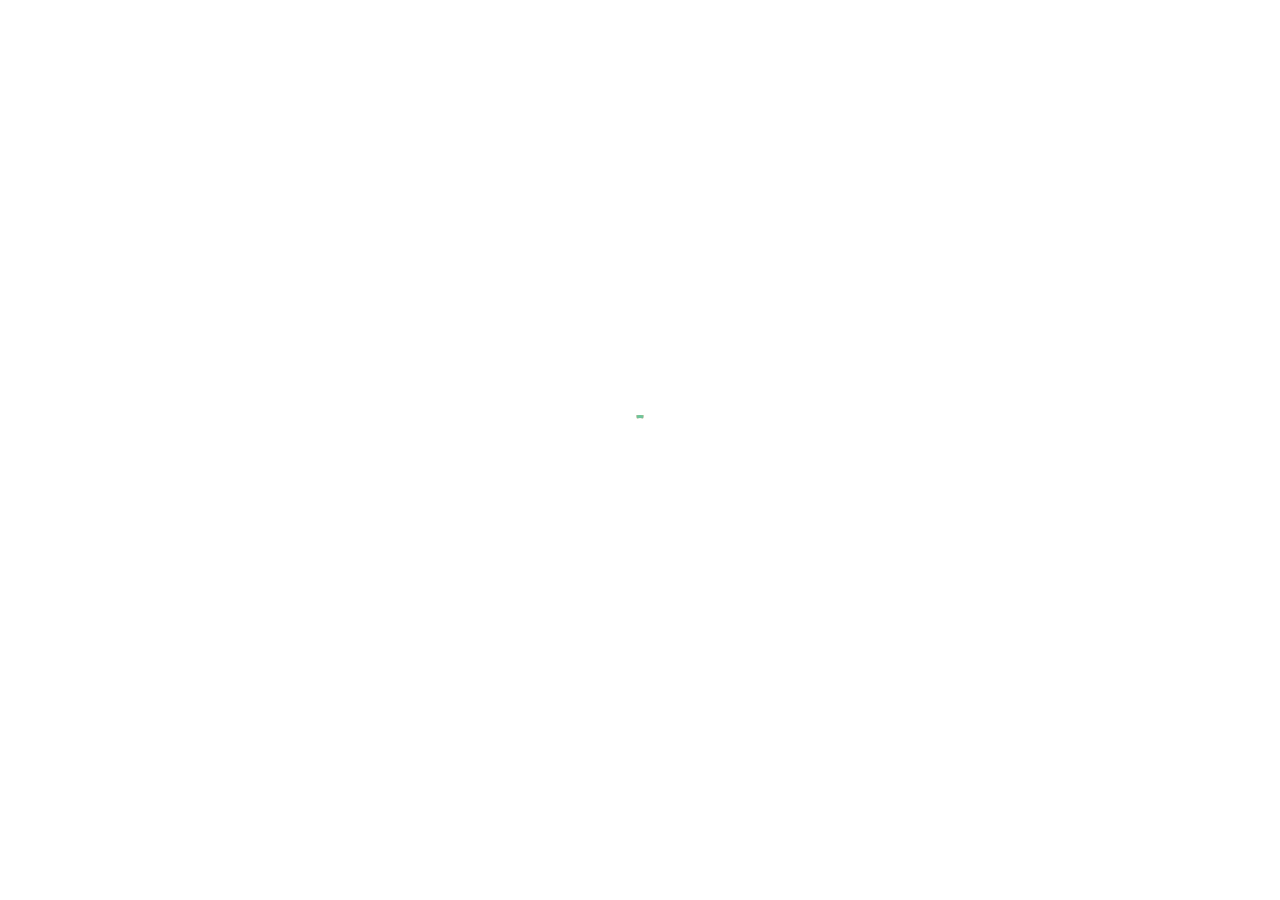
==== index.html @ 5333a805 "Disnaker APP" ====
<!DOCTYPE html>
<html lang="en">
    <head>

        <!-- Title -->
        <title>Data Perusahaan - Disnakertrans Provinsi Lampung</title>

        <meta name="viewport" content="width=device-width, initial-scale=1.0, maximum-scale=1.0, user-scalable=no"/>
        <meta charset="UTF-8">
        <meta name="description" content="Responsive Admin Dashboard Template" />
        <meta name="keywords" content="admin,dashboard" />
        <meta name="author" content="Steelcoders" />

        <!-- Styles -->
        <link type="text/css" rel="stylesheet" href="assets/plugins/materialize/css/materialize.min.css"/>
        <link href="assets/plugins/material-preloader/css/materialPreloader.min.css" rel="stylesheet">


        <!-- Theme Styles -->
        <link href="assets/css/icon.css" rel="stylesheet" type="text/css"/>
        <link href="assets/css/alpha.min.css" rel="stylesheet" type="text/css"/>
        <link href="assets/css/custom.css" rel="stylesheet" type="text/css"/>
        <link href="assets/plugins/sweetalert/sweetalert.css" rel="stylesheet" type="text/css"/>
        <script src="assets/plugins/sweetalert/sweetalert.min.js"></script>
        <script type="text/javascript" src="scripts/server.js"></script>

        <script type="text/javascript">
        document.addEventListener("deviceready", onDeviceReady, false);

            // device APIs are available
            //
            // function exitFromApp()
            //  {
            //     navigator.app.exitApp();
            //  }
            function onDeviceReady() {
                checkConnection();
            }

                function checkConnection() {
                    var networkState = navigator.connection.type;

                    var states = {};
                    states[Connection.UNKNOWN]  = 'Unknown connection';
                    states[Connection.ETHERNET] = 'Ethernet connection';
                    states[Connection.WIFI]     = 'WiFi connection';
                    states[Connection.CELL_2G]  = 'Cell 2G connection';
                    states[Connection.CELL_3G]  = 'Cell 3G connection';
                    states[Connection.CELL_4G]  = 'Cell 4G connection';
                    states[Connection.CELL]     = 'Cell generic connection';
                    states[Connection.NONE]     = 'No network connection';

                    // alert('Connection type: ' + states[networkState]);
                    if (states[networkState] == 'Unknown connection' ) {
                      swal({
                  				title: "Koneksi Error",
                  				type: "error",
                  				text: "Cek Internet Anda, Koneksi Anda Bermasalah",
                  				html: true
                  			});
                        //exitFromApp();
                    }else if(states[networkState] == 'No network connection' ){
                      swal({
                  				title: "Koneksi Error",
                  				type: "error",
                  				text: "Cek Internet Anda, Koneksi Anda Bermasalah",
                  				html: true
                          //exitFromApp()
                  			});
                    }
                }

        </script>
        <style type="text/css">
        img {
            display: block;
            margin-left: auto;
            margin-right: auto;
            width: 10%;
          }
          </style>


    </head>
    <body class="signin-page">
        <div class="loader-bg"></div>
        <div class="loader">
            <div class="preloader-wrapper big active">
                <div class="spinner-layer spinner-blue">
                    <div class="circle-clipper left">
                        <div class="circle"></div>
                    </div><div class="gap-patch">
                    <div class="circle"></div>
                    </div><div class="circle-clipper right">
                    <div class="circle"></div>
                    </div>
                </div>
                <div class="spinner-layer spinner-red">
                    <div class="circle-clipper left">
                        <div class="circle"></div>
                    </div><div class="gap-patch">
                    <div class="circle"></div>
                    </div><div class="circle-clipper right">
                    <div class="circle"></div>
                    </div>
                </div>
                <div class="spinner-layer spinner-yellow">
                    <div class="circle-clipper left">
                        <div class="circle"></div>
                    </div><div class="gap-patch">
                    <div class="circle"></div>
                    </div><div class="circle-clipper right">
                    <div class="circle"></div>
                    </div>
                </div>
                <div class="spinner-layer spinner-green">
                    <div class="circle-clipper left">
                        <div class="circle"></div>
                    </div><div class="gap-patch">
                    <div class="circle"></div>
                    </div><div class="circle-clipper right">
                    <div class="circle"></div>
                    </div>
                </div>
            </div>
        </div>
        <div class="mn-content valign-wrapper">
            <main class="mn-inner container">
              <img src="assets/images/lampung.png">
                <div class="valign">
                      <div class="row">
                          <div class="col s12 m6 l4 offset-l4 offset-m3">
                              <div class="card white darken-1">
                                  <div class="card-content ">
                                      <span class="card-title">Data Perusahaan Disnakertrans</span>
                                       <div class="row">
                                           <form class="col s12">
                                               <div class="input-field col s12">
                                                   <input id="username" type="email" class="validate">
                                                   <label for="email">Username</label>
                                               </div>
                                               <div class="input-field col s12">
                                                   <input id="password" type="password" class="validate">
                                                   <label for="password">Password</label>
                                               </div>
                                               <div class="col s12 right-align m-t-sm">
                                                   <a  class="waves-effect waves-light btn teal" id="login">Login</a>
                                               </div>

                                           </form>
                                      </div>
                                  </div>
                              </div>
                              <div class="col s12 center-align m-t-sm">
                                <span class="col s12 btn white" >Tidak Bisa Login?</span>
                                <a href="daftar.html" class=" col s12 waves-effect waves-grey btn green">Daftar</a>
                                <a id="lupapassword" class=" col s12 waves-effect waves-grey btn red">Lupa Password?</a>
                                </div>
                          </div>
                    </div>
                </div>
            </main>
        </div>

        <!-- Javascripts -->
        <script type="text/javascript" src="cordova.js"></script>
        <script type="text/javascript" src="js/index.js"></script>
        <script type="text/javascript">
            app.initialize();
        </script>
        <script src="assets/plugins/jquery/jquery-2.2.0.min.js"></script>
        <script src="assets/plugins/materialize/js/materialize.min.js"></script>
        <script src="assets/plugins/material-preloader/js/materialPreloader.min.js"></script>
        <script src="assets/plugins/jquery-blockui/jquery.blockui.js"></script>
        <script src="assets/js/alpha.min.js"></script>
        <script type="text/javascript" src="scripts/proses_login.js"></script>


    </body>
</html>
---- assets/plugins/material-preloader/css/materialPreloader.min.css ----
.load-bar{position:fixed;bottom:0;height:5px;width:100%}.load-bar-container{float:left;width:50%;height:100%;overflow:hidden}.load-bar .load-bar-container:last-child{float:right;-moz-transform-origin:top right;-ms-transform-origin:top right;-webkit-transform-origin:top right}.load-bar-base{float:left;width:100%;height:100%;overflow:hidden;position:relative;background:#159756}.color{width:100%;height:100%;float:left;position:absolute}.base1 .red{background:#da4733;-webkit-animation:move_left_red 4s infinite linear;-moz-animation:move_left_red 4s infinite linear;-ms-animation:move_left_red 4s infinite linear;animation:move_left_red 4s infinite linear}.base1 .blue{background:#3b78e7;-webkit-animation:move_left_blue 4s infinite linear;-moz-animation:move_left_blue 4s infinite linear;-ms-animation:move_left_blue 4s infinite linear;animation:move_left_blue 4s infinite linear}.base1 .yellow{background:#fdba2c;-webkit-animation:move_left_yellow 4s infinite linear;-moz-animation:move_left_yellow 4s infinite linear;-ms-animation:move_left_yellow 4s infinite linear;animation:move_left_yellow 4s infinite linear}.base1 .green{background:#159756;-webkit-animation:move_left_green 4s infinite linear;-moz-animation:move_left_green 4s infinite linear;-ms-animation:move_left_green 4s infinite linear;animation:move_left_green 4s infinite linear}@-webkit-keyframes move_left_red{0%{-webkit-transform:translateX(100%)}100%,25%,50%,75%{-webkit-transform:translateX(0%)}}@-moz-keyframes move_left_red{0%{-moz-transform:translateX(100%)}100%,25%,50%,75%{-moz-transform:translateX(0%)}}@-ms-keyframes move_left_red{0%{-ms-transform:translateX(100%)}100%,25%,50%,75%{-ms-transform:translateX(0%)}}@keyframes move_left_red{0%{transform:translateX(100%)}100%,25%,50%,75%{transform:translateX(0%)}}@-webkit-keyframes move_left_blue{0%,25%{-webkit-transform:translateX(100%)}100%,50%,75%{-webkit-transform:translateX(0%)}}@-moz-keyframes move_left_blue{0%,25%{-moz-transform:translateX(100%)}100%,50%,75%{-moz-transform:translateX(0%)}}@-ms-keyframes move_left_blue{0%,25%{-ms-transform:translateX(100%)}100%,50%,75%{-ms-transform:translateX(0%)}}@keyframes move_left_blue{0%,25%{transform:translateX(100%)}100%,50%,75%{transform:translateX(0%)}}@-webkit-keyframes move_left_yellow{0%,25%,50%{-webkit-transform:translateX(100%)}100%,75%{-webkit-transform:translateX(0%)}}@-moz-keyframes move_left_yellow{0%,25%,50%{-moz-transform:translateX(100%)}100%,75%{-moz-transform:translateX(0%)}}@-ms-keyframes move_left_yellow{0%,25%,50%{-ms-transform:translateX(100%)}100%,75%{-ms-transform:translateX(0%)}}@keyframes move_left_yellow{0%,25%,50%{transform:translateX(100%)}100%,75%{transform:translateX(0%)}}@-webkit-keyframes move_left_green{0%,25%,50%,75%{-webkit-transform:translateX(100%)}100%{-webkit-transform:translateX(0%)}}@-moz-keyframes move_left_green{0%,25%,50%,75%{-moz-transform:translateX(100%)}100%{-moz-transform:translateX(0%)}}@-ms-keyframes move_left_green{0%,25%,50%,75%{-ms-transform:translateX(100%)}100%{-ms-transform:translateX(0%)}}@keyframes move_left_green{0%,25%,50%,75%{transform:translateX(100%)}100%{transform:translateX(0%)}}.base2 .red{background:#da4733;-webkit-animation:move_right_red 4s infinite linear;-moz-animation:move_right_red 4s infinite linear;-ms-animation:move_right_red 4s infinite linear;animation:move_right_red 4s infinite linear}.base2 .blue{background:#3b78e7;-webkit-animation:move_right_blue 4s infinite linear;-moz-animation:move_right_blue 4s infinite linear;-ms-animation:move_right_blue 4s infinite linear;animation:move_right_blue 4s infinite linear}.base2 .yellow{background:#fdba2c;-webkit-animation:move_right_yellow 4s infinite linear;-moz-animation:move_right_yellow 4s infinite linear;-ms-animation:move_right_yellow 4s infinite linear;animation:move_right_yellow 4s infinite linear}.base2 .green{background:#159756;-webkit-animation:move_right_green 4s infinite linear;-moz-animation:move_right_green 4s infinite linear;-ms-animation:move_right_green 4s infinite linear;animation:move_right_green 4s infinite linear}@-webkit-keyframes move_right_red{0%{-webkit-transform:translateX(-100%)}100%,25%,50%,75%{-webkit-transform:translateX(0%)}}@-moz-keyframes move_right_red{0%{-moz-transform:translateX(-100%)}100%,25%,50%,75%{-moz-transform:translateX(0%)}}@-ms-keyframes move_right_red{0%{-ms-transform:translateX(-100%)}100%,25%,50%,75%{-ms-transform:translateX(0%)}}@keyframes move_right_red{0%{transform:translateX(-100%)}100%,25%,50%,75%{transform:translateX(0%)}}@-webkit-keyframes move_right_blue{0%,25%{-webkit-transform:translateX(-100%)}100%,50%,75%{-webkit-transform:translateX(0%)}}@-moz-keyframes move_right_blue{0%,25%{-moz-transform:translateX(-100%)}100%,50%,75%{-moz-transform:translateX(0%)}}@-ms-keyframes move_right_blue{0%,25%{-ms-transform:translateX(-100%)}100%,50%,75%{-ms-transform:translateX(0%)}}@keyframes move_right_blue{0%,25%{transform:translateX(-100%)}100%,50%,75%{transform:translateX(0%)}}@-webkit-keyframes move_right_yellow{0%,25%,50%{-webkit-transform:translateX(-100%)}100%,75%{-webkit-transform:translateX(0%)}}@-moz-keyframes move_right_yellow{0%,25%,50%{-moz-transform:translateX(-100%)}100%,75%{-moz-transform:translateX(0%)}}@-ms-keyframes move_right_yellow{0%,25%,50%{-ms-transform:translateX(-100%)}100%,75%{-ms-transform:translateX(0%)}}@keyframes move_right_yellow{0%,25%,50%{transform:translateX(-100%)}100%,75%{transform:translateX(0%)}}@-webkit-keyframes move_right_green{0%,25%,50%,75%{-webkit-transform:translateX(-100%)}100%{-webkit-transform:translateX(0%)}}@-moz-keyframes move_right_green{0%,25%,50%,75%{-moz-transform:translateX(-100%)}100%{-moz-transform:translateX(0%)}}@-ms-keyframes move_right_green{0%,25%,50%,75%{-ms-transform:translateX(-100%)}100%{-ms-transform:translateX(0%)}}@keyframes move_right_green{0%,25%,50%,75%{transform:translateX(-100%)}100%{transform:translateX(0%)}}
---- assets/css/icon.css ----
/* fallback */
@font-face {
  font-family: 'Material Icons';
  font-style: normal;
  font-weight: 400;
  src: url("2fcrYFNaTjcS6g4U3t-Y5ZjZjT5FdEJ140U2DJYC3mY.woff2") format('woff2');
}

.material-icons {
  font-family: 'Material Icons';
  font-weight: normal;
  font-style: normal;
  font-size: 24px;
  line-height: 1;
  letter-spacing: normal;
  text-transform: none;
  display: inline-block;
  white-space: nowrap;
  word-wrap: normal;
  direction: ltr;
  -webkit-font-feature-settings: 'liga';
  -webkit-font-smoothing: antialiased;
}
---- assets/css/alpha.min.css ----
.header-title,.inner-sidebar-title,.modal .modal-content h4,.page-title,.stats-info h5{text-transform:uppercase}.mn-content,body,html{font-size:14px;height:100%;width:100%}.mn-header,nav{height:60px!important}html{font-weight:500;color:rgba(0,0,0,.6)}body{background-color:#F4F4F4;overflow-y:auto!important;overflow-x:hidden}a{color:#0277bb}text{font-family:Roboto,sans-serif}mark{background:#fff9c4;color:rgba(0,0,0,.8)}a:active,a:focus,a:hover{outline:0!important}.btn,.btn-flat{font-weight:500;font-size:13px}.btn-flat.disabled:hover{background:0 0}.btn-flat.waves-grey{color:#343434}.btn-flat.waves-purple{color:#9c27b0}.btn-flat.waves-green{color:#4caf50}.btn-flat.waves-blue{color:#2196f3}.btn-flat.waves-orange{color:#ff9800}.btn-flat.waves-red{color:#f44336}.btn.white,.collection a.collection-item{color:#343434}.waves-effect.waves-light .waves-ripple{background-color:rgba(255,255,255,.2)}.waves-effect.waves-grey .waves-ripple{background-color:rgba(158,158,158,.2)}.waves-effect.waves-red .waves-ripple{background-color:rgba(244,67,54,.2)}.waves-effect.waves-yellow .waves-ripple{background-color:rgba(255,235,59,.2)}.waves-effect.waves-orange .waves-ripple{background-color:rgba(255,152,0,.2)}.waves-effect.waves-purple .waves-ripple{background-color:rgba(156,39,176,.2)}.waves-effect.waves-green .waves-ripple{background-color:rgba(76,175,80,.2)}.waves-effect.waves-blue .waves-ripple{background-color:rgba(33,150,243,.2)}.waves-effect.waves-teal .waves-ripple{background-color:rgba(0,150,136,.2)}.fixed-action-btn{z-index:996}.toast{border-radius:2px;background-color:#323232;padding:10px 25px;font-size:14px;font-weight:300;color:#fff}body:not(.loaded) .mn-content{opacity:0}.mn-content{opacity:1;-webkit-transition:opacity .3s;-moz-transition:opacity .3s;-o-transition:opacity .3s;transition:opacity .3s}.loader{position:fixed;top:50%;left:50%;margin-left:-32px;margin-top:-35px}.loader-bg{position:fixed;background:#fff;top:0;bottom:0;left:0;right:0;-webkit-transition:opacity .3s;-moz-transition:opacity .3s;-o-transition:opacity .3s;transition:opacity .3s;opacity:1}.header-title,nav{position:relative}.loaded .loader-bg{opacity:0;position:relative}.mn-header{z-index:999}.header-title{font-size:15px;font-weight:700;line-height:60px;float:left;color:#fff;margin-left:8px;cursor:pointer}.header-title span{margin:1px 0;display:block}.navbar-fixed .header-title{margin-left:56px}nav{padding:0 16px;line-height:60px!important}.mn-header.navbar-fixed nav .nav-wrapper{padding-left:44px}nav .nav-wrapper{padding-right:44px}.nav-right-menu{margin-right:-55.25px}.nav-right-menu li{float:right}.navbar-fixed nav .navigation-toggle{position:fixed;left:12px}nav .nav-wrapper>ul>li>a{padding:0 12px;position:relative}nav [class*=mdi-],nav [class^=mdi-],nav i,nav i.material-icons{line-height:60px}nav ul a:hover,nav ul li:hover{background-color:transparent}nav .nav-wrapper i{font-size:22px;color:rgba(255,255,255,.9)}nav .nav-wrapper .dropdown-content{width:auto!important;white-space:nowrap;padding:5px 0}@media (min-width:993px){.mn-content.fixed-sidebar .mn-inner{padding-left:245px;width:100%}.mn-content.fixed-sidebar .page-footer{padding-left:245px;padding-right:25px;width:100%}.mn-content.fixed-sidebar-on-hidden .page-footer{padding-left:25px!important;padding-right:25px!important;width:100%}}nav .nav-wrapper ul li img{width:34px;height:34px;margin-top:15px;float:left}nav .nav-wrapper ul li img+span{line-height:60px;float:left;margin-left:10px;font-size:13px}nav .nav-wrapper ul li span.badge{position:absolute;top:10px;right:5px;min-width:1px!important;line-height:1.5;background:#ff8f00;border-radius:100%;font-size:12px;color:#fff}.material-design-hamburger a{display:block;border:none;background:0 0;outline:0;padding-top:30px}.material-design-hamburger__icon{padding:3rem 1rem;cursor:pointer}.material-design-hamburger__layer{display:block;width:13px;height:1.5px;background:rgba(255,255,255,.9);position:relative;animation-duration:.2s;animation-timing-function:ease-in-out}.close-search,.position-bottom-left,.position-bottom-right,.position-top-left,.position-top-right{position:absolute}.material-design-hamburger__layer:after,.material-design-hamburger__layer:before{display:block;width:inherit;height:2px;position:absolute;background:inherit;left:0;content:'';animation-duration:.2s;animation-timing-function:ease-in-out}.notification-drop-title:hover,.notificatoins-dropdown-container:hover{background-color:transparent!important}.material-design-hamburger__layer:before{bottom:300%}.material-design-hamburger__layer:after{top:300%}.material-design-hamburger__icon--to-arrow{animation-name:material-design-hamburger__icon--slide;animation-fill-mode:forwards}.material-design-hamburger__icon--to-arrow:before{animation-name:material-design-hamburger__icon--slide-before;animation-fill-mode:forwards;bottom:200%}.material-design-hamburger__icon--to-arrow:after{animation-name:material-design-hamburger__icon--slide-after;animation-fill-mode:forwards;top:200%}.material-design-hamburger__icon--from-arrow{animation-name:material-design-hamburger__icon--slide-from}.material-design-hamburger__icon--from-arrow:before{animation-name:material-design-hamburger__icon--slide-before-from}.material-design-hamburger__icon--from-arrow:after{animation-name:material-design-hamburger__icon--slide-after-from}@keyframes material-design-hamburger__icon--slide{100%{transform:rotate(180deg)}}@keyframes material-design-hamburger__icon--slide-before{100%{transform:rotate(45deg);margin:3% 37%;width:75%}}@keyframes material-design-hamburger__icon--slide-after{100%{transform:rotate(-45deg);margin:3% 37%;width:75%}}@keyframes material-design-hamburger__icon--slide-from{0%{transform:rotate(-180deg)}}@keyframes material-design-hamburger__icon--slide-before-from{0%{transform:rotate(45deg);margin:3% 37%;width:75%}}@keyframes material-design-hamburger__icon--slide-after-from{0%{transform:rotate(-45deg);margin:3% 37%;width:75%}}.reverse-icon .material-design-hamburger__icon--to-arrow,.right-sidebar-button .material-design-hamburger__icon--to-arrow{animation-name:right-material-design-hamburger__icon--slide;animation-fill-mode:forwards}.reverse-icon .material-design-hamburger__icon--to-arrow:before,.right-sidebar-button .material-design-hamburger__icon--to-arrow:before{animation-name:right-material-design-hamburger__icon--slide-before;animation-fill-mode:forwards;bottom:200%}.reverse-icon .material-design-hamburger__icon--to-arrow:after,.right-sidebar-button .material-design-hamburger__icon--to-arrow:after{animation-name:right-material-design-hamburger__icon--slide-after;animation-fill-mode:forwards;top:200%}.reverse-icon .material-design-hamburger__icon--from-arrow,.right-sidebar-button .material-design-hamburger__icon--from-arrow{animation-name:right-material-design-hamburger__icon--slide-from}.reverse-icon .material-design-hamburger__icon--from-arrow:before,.right-sidebar-button .material-design-hamburger__icon--from-arrow:before{animation-name:right-material-design-hamburger__icon--slide-before-from}.reverse-icon .material-design-hamburger__icon--from-arrow:after,.right-sidebar-button .material-design-hamburger__icon--from-arrow:after{animation-name:right-material-design-hamburger__icon--slide-after-from}@keyframes right-material-design-hamburger__icon--slide{100%{transform:rotate(-180deg)}}@keyframes right-material-design-hamburger__icon--slide-before{100%{transform:rotate(-45deg);margin:3% -10%;width:75%}}@keyframes right-material-design-hamburger__icon--slide-after{100%{transform:rotate(45deg);margin:3% -10%;width:75%}}@keyframes right-material-design-hamburger__icon--slide-from{0%{transform:rotate(180deg)}}@keyframes right-material-design-hamburger__icon--slide-before-from{0%{transform:rotate(-45deg);margin:3% -10%;width:75%}}@keyframes right-material-design-hamburger__icon--slide-after-from{0%{transform:rotate(45deg);margin:3% -10%;width:75%}}.notifications-dropdown{overflow-y:visible;top:60px!important;padding:0!important}.notificatoins-dropdown-container{width:300px!important;max-height:420px;overflow-y:auto;padding:5px 0;cursor:auto!important}#chat-sidebar,.card-options>ul,.divider,.inner-sidebar .info-item,.notifications-dropdown li a,.search{overflow:hidden}.notification-drop-title{color:#ADADAD;font-size:12px;padding:8px 20px;cursor:auto!important;font-weight:700}.notifications-dropdown .notification .notification-icon{width:36px;height:36px;text-align:center;display:inline-block;vertical-align:middle}.notifications-dropdown .notification .notification-icon i{line-height:36px;width:auto;color:#fff}.notifications-dropdown .notification .notification-text{display:inline-block;vertical-align:middle}.notifications-dropdown .notification .notification-text p{margin:0 0 0 10px;color:#9E9E9E;font-size:13px}.notifications-dropdown .notification .notification-text p b{color:#333}.notifications-dropdown .notification .notification-text span{margin:0 0 0 10px;color:#BDBDBD;font-size:12px}.dropdown-content li{min-height:0}.dropdown-content li>a,.dropdown-content li>span{padding:8px 20px;font-size:13px;color:#4C4C4C}.dropdown-content li a i{display:inline-block;height:auto;line-height:inherit;font-size:18px;vertical-align:top;width:28px;text-align:left}.divider{height:1px;margin:8px 0;background-color:#EEE}.card-title small{color:rgba(0,0,0,.54);font-weight:700;float:right}.heading-title{line-height:24px;font-size:17px;font-weight:400;display:block;margin-bottom:20px}.no-m,.no-s{margin:0!important}.dynamic-color .amber,.dynamic-color .black,.dynamic-color .blue,.dynamic-color .blue-grey,.dynamic-color .brown,.dynamic-color .cyan,.dynamic-color .deep-orange,.dynamic-color .deep-purple,.dynamic-color .green,.dynamic-color .grey,.dynamic-color .indigo,.dynamic-color .light-blue,.dynamic-color .light-green,.dynamic-color .lime,.dynamic-color .orange,.dynamic-color .pink,.dynamic-color .purple,.dynamic-color .red,.dynamic-color .teal,.dynamic-color .transparent,.dynamic-color .white,.dynamic-color .yellow{height:55px;line-height:55px;padding:0 15px;font-weight:500;font-size:12px;display:block;-webkit-box-sizing:border-box;-moz-box-sizing:border-box;box-sizing:border-box}.no-p,.no-s{padding:0!important}.collection .collection-item.active{background-color:#DDD;color:#343434}.collection a.collection-item:not(.active):hover{background-color:#f2f2f2}.f-thin{font-weight:300}.f-normal{font-weight:400}.f-bold{font-weight:600}.f-s-10{font-size:10px}.f-s-11{font-size:11px}.f-s-12{font-size:12px}.f-s-13{font-size:13px}.f-s-14{font-size:14px}.f-s-15{font-size:15px}.f-s-16{font-size:16px}.f-s-17{font-size:17px}.f-s-18{font-size:18px}.f-s-20{font-size:20px}.f-s-22{font-size:22px}.f-s-24{font-size:24px}.f-s-26{font-size:26px}.f-s-28{font-size:28px}.f-s-30{font-size:30px}.f-s-32{font-size:32px}.secondary-link{font-size:13px;color:#2196f3;font-weight:700}.position-top-right{top:0;right:0}.position-top-left{top:0;left:0}.position-bottom-left,.position-bottom-right{bottom:0;right:0}.bs-n{-webkit-box-shadow:none;-moz-box-shadow:none;box-shadow:none}.bs-dark{-webkit-box-shadow:0 0 3px rgba(0,0,0,.6);-moz-box-shadow:0 0 3px rgba(0,0,0,.6);box-shadow:0 0 3px rgba(0,0,0,.6)}.bs-light{-webkit-box-shadow:0 0 3px rgba(0,0,0,.3);-moz-box-shadow:0 0 3px rgba(0,0,0,.3);box-shadow:0 0 3px rgba(0,0,0,.3)}.bs-t{-webkit-box-shadow:0 -1px 1px rgba(0,0,0,.05);-moz-box-shadow:0 -1px 1px rgba(0,0,0,.05);box-shadow:0 -1px 1px rgba(0,0,0,.05)}.bs-r{-webkit-box-shadow:1px 0 1px rgba(0,0,0,.05);-moz-box-shadow:1px 0 1px rgba(0,0,0,.05);box-shadow:1px 0 1px rgba(0,0,0,.05)}.bs-b{-webkit-box-shadow:0 1px 1px rgba(0,0,0,.05);-moz-box-shadow:0 1px 1px rgba(0,0,0,.05);box-shadow:0 1px 1px rgba(0,0,0,.05)}.bs-l{-webkit-box-shadow:-1px 0 1px rgba(0,0,0,.05);-moz-box-shadow:-1px 0 1px rgba(0,0,0,.05);box-shadow:-1px 0 1px rgba(0,0,0,.05)}.no-m-t{margin-top:0!important}.no-m-r{margin-right:0!important}.no-m-b{margin-bottom:0!important}.no-m-l{margin-left:0!important}.m{margin:15px}.m-t-xxs{margin-top:5px}.m-r-xxs{margin-right:5px}.m-b-xxs{margin-bottom:5px}.m-l-xxs{margin-left:5px}.m-t-xs{margin-top:10px}.m-r-xs{margin-right:10px}.m-b-xs{margin-bottom:10px}.m-l-xs{margin-left:10px}.m-t-sm{margin-top:15px}.m-r-sm{margin-right:15px}.m-b-sm{margin-bottom:15px}.m-l-sm{margin-left:15px}.m-t-md{margin-top:20px}.m-r-md{margin-right:20px}.m-b-md{margin-bottom:20px}.m-l-md{margin-left:20px}.m-t-lg{margin-top:25px}.m-r-lg{margin-right:25px}.m-b-lg{margin-bottom:25px}.m-l-lg{margin-left:25px}.m-t-xxl{margin-top:30px}.m-r-xxl{margin-right:30px}.m-b-xxl{margin-bottom:30px}.m-l-xxl{margin-left:30px}.m-t-n-xxs{margin-top:-5px}.m-r-n-xxs{margin-right:-5px}.m-b-n-xxs{margin-bottom:-5px}.m-l-n-xxs{margin-left:-5px}.m-t-n-xs{margin-top:-10px}.m-r-n-xs{margin-right:-10px}.m-b-n-xs{margin-bottom:-10px}.m-l-n-xs{margin-left:-10px}.m-t-n-sm{margin-top:-15px}.m-r-n-sm{margin-right:-15px}.m-b-n-sm{margin-bottom:-15px}.m-l-n-sm{margin-left:-15px}.m-t-n-md{margin-top:-20px}.m-r-n-md{margin-right:-20px}.m-b-n-md{margin-bottom:-20px}.m-l-n-md{margin-left:-20px}.m-t-n-lg{margin-top:-25px}.m-r-n-lg{margin-right:-25px}.m-b-n-lg{margin-bottom:-25px}.m-l-n-lg{margin-left:-25px}.m-t-n-xxl{margin-top:-30px}.m-r-n-xxl{margin-right:-30px}.m-b-n-xxl{margin-bottom:-30px}.m-l-n-xxl{margin-left:-30px}.search,.search .input-field{margin-left:-44px;height:48px}.p{padding:15px}.p-h-xxs{padding-left:5px;padding-right:5px}.p-h-xs{padding-left:10px;padding-right:10px}.p-h-sm{padding-left:15px;padding-right:15px}.no-p-h{padding-left:0!important;padding-right:0!important}.no-p-v{padding-top:0;padding-bottom:0}.p-h-md{padding-left:20px;padding-right:20px}.p-h-lg{padding-left:25px;padding-right:25px}.p-h-xxl{padding-left:30px;padding-right:30px}.p-v-xxs{padding-top:5px;padding-bottom:5px}.p-v-xs{padding-top:10px;padding-bottom:10px}.p-v-sm{padding-top:15px;padding-bottom:15px}.p-v-md{padding-top:20px;padding-bottom:20px}.p-v-lg{padding-top:25px;padding-bottom:25px}.p-v-xxl{padding-top:30px;padding-bottom:30px}.header-text{font-size:15px;font-weight:700}.search{margin-top:6px;line-height:48px;border-radius:2px}.input-field input[type=search]:focus{background:rgba(255,255,255,.18);color:#fff}.search input::-webkit-input-placeholder{color:rgba(255,255,255,.75)!important;-webkit-transition:all .3s;-moz-transition:all .3s;-o-transition:all .3s;transition:all .3s}.search input:-moz-placeholder{color:rgba(255,255,255,.75)!important}.search input::-moz-placeholder{color:rgba(255,255,255,.75)!important}.search input:-ms-input-placeholder{color:rgba(255,255,255,.75)!important}.search input:focus::-webkit-input-placeholder{color:#fff!important}.search input:focus:-moz-placeholder{color:#fff!important}.search input:focus::-moz-placeholder{color:#fff!important}.search input:focus:-ms-input-placeholder{color:#fff!important}.search-icon{line-height:48px!important;font-size:20px!important;color:rgba(255,255,255,.75)!important}.input-field input[type=search]+label{left:50px}.input-field input[type=search]:focus+label .search-icon{color:#fff!important}.search input{padding:0;margin:0;font-size:15px!important;background:rgba(255,255,255,.18)}.input-field input[type=search]{font-size:15px!important;width:100%;padding-left:85px}@media (max-width:600px){.search,.search .input-field{height:60px}.search{position:absolute;z-index:999;float:none!important;background:#fff;margin:0;padding:0!important;left:-16px!important;right:-16px!important;border-radius:0;width:calc(100% + 32px)!important}.input-field input[type=search]{color:rgba(0,0,0,.6)!important;line-height:60px;padding:0 54.5px 0 76.5px!important;font-weight:400;width:calc(100% - 130.5px)}.input-field input[type=search]:focus{color:#333!important}.search input::-webkit-input-placeholder{color:rgba(0,0,0,.6)!important;-webkit-transition:all .3s;-moz-transition:all .3s;-o-transition:all .3s;transition:all .3s}.search input:focus::-webkit-input-placeholder{color:rgba(0,0,0,.75)!important}.search input[type=search]:focus:not([readonly]){border-bottom:none;box-shadow:none}.close-search{display:block!important}}.close-search{right:32.5px;top:0;display:none}.side-nav .sidenav-logo,.side-nav-wrapper{position:relative}.close-search i{color:rgba(0,0,0,.5)!important}@media screen and (min-width:1240px){.container{margin:auto;max-width:1200px}}.page-title{float:left;margin:0 8px 5px;color:#555;line-height:37px}.page-title-buttons{float:right;margin:0 10px 5px}.page-title-buttons a{box-shadow:none!important}.page-title-buttons a i{color:#555}.drag-target{z-index:996}@media only screen and (max-width:992px){.side-nav.fixed{-webkit-transform:translateX(0);transform:translateX(0)}}.side-nav{padding:0!important;height:calc(100% - 60px)!important;margin-top:60px;z-index:997;width:220px}#sidenav-overlay{display:none}.sidebar-menu{padding-top:15px!important;padding-bottom:15px!important}@media (min-width:600px){.drag-target{display:none}}.side-nav-wrapper{min-height:100%!important;padding-bottom:96px}.side-nav ul li,.side-nav.fixed ul li{padding:0;-webkit-transition:all .3s;-moz-transition:all .3s;-o-transition:all .3s;transition:all .3s}.nav-drop-icon{float:right!important;-webkit-transition:all .3s;-moz-transition:all .3s;-o-transition:all .3s;transition:all .3s}li.active .nav-drop-icon{-webkit-transform:rotate(90deg);-moz-transform:rotate(90deg);-ms-transform:rotate(90deg);-o-transform:rotate(90deg);filter:progid:DXImageTransform.Microsoft.BasicImage(rotation=-3)}.side-nav ul li a,.side-nav.fixed ul li a{font-size:13px;height:auto!important;color:rgba(0,0,0,.7);padding:15px 0 15px 24px!important;line-height:1em!important}.side-nav ul li a.active:hover,.side-nav.fixed ul li a.active:hover{background:0 0!important}.side-nav ul li a span.badge,.side-nav.fixed ul li a span.badge{padding:3px 6px;margin-top:-3px;font-size:12px;min-width:auto!important;margin-right:5px}.side-nav ul li a span.badge.new:after,.side-nav.fixed ul li a span.badge.new:after{content:""!important}.side-nav ul li a.active-page,.side-nav.fixed ul li a.active-page{font-weight:500;color:rgba(0,0,0,.9)}.side-nav ul ul li a,.side-nav.fixed ul ul li a{border-left:2px solid transparent;color:rgba(0,0,0,.9);display:block;font-weight:400;letter-spacing:.1px;padding:11.5px 24px 11.5px 60px!important;white-space:nowrap;margin:0!important}.side-nav ul ul li a:hover,.side-nav.fixed ul ul li a:hover{background-color:#E3E3E3!important}.side-nav ul li:hover,.side-nav.fixed ul li:hover{background:0 0}.side-nav ul li.divider:hover,.side-nav.fixed ul li.divider:hover{background-color:#ECECEC}.side-nav li a{-webkit-transition:all 0s;-moz-transition:all 0s;-o-transition:all 0s;transition:all 0s}.side-nav li a:hover{background-color:#ECECEC!important;-webkit-transition:all 0s;-moz-transition:all 0s;-o-transition:all 0s;transition:all 0s}.card-options>ul>li>a,.dd-handle{-webkit-transition:all .3s;-moz-transition:all .3s;-o-transition:all .3s}.side-nav ul li.active,.side-nav ul li:focus,.side-nav.fixed ul li.active,.side-nav.fixed ul li:focus{background-color:#F3F3F3!important}.side-nav.fixed ul li.active>a,.side-nav.fixed ul li.active>a.collapsible-header{font-weight:500}.side-nav ul li a i{font-size:19px;vertical-align:middle;margin-right:20px;color:#67696A}.side-nav ul li a i.material-icons{line-height:inherit;margin:0 20px 0 0;width:auto}.side-nav .collapsible-header{margin:0;line-height:1em}.side-nav .collapsible-body,.side-nav.fixed .collapsible-body{background-color:transparent}.collapsible-header i{width:auto;font-size:20px;line-height:inherit;display:inline-block;text-align:left;margin-right:15px}.side-nav .sidenav-logo a{padding:12px 0 11px 24px;color:#767676;line-height:40px;font-size:24px;font-weight:700;border-bottom:1px solid #E0E0E0}.footer,.footer a{font-size:13px;line-height:24px}@media (max-width:600px){.side-nav .sidenav-logo a{height:56px;padding:8px 0 7px 24px}}.footer{border-top:1px solid #e0e0e0;bottom:0;color:#212121;height:96px;padding:24px;position:absolute;width:100%}.footer .copyright{margin:0}.footer a{color:#0277bb!important;display:inline-block!important;height:auto;padding:0!important}.footer a:hover{background:0 0}.sidebar-profile{padding:25px 24px;background:url(../images/profile_bg.png);background-size:cover}.sidebar-profile .sidebar-profile-image img{width:50px;height:50px}.sidebar-profile .sidebar-profile-info{margin-top:5px}.sidebar-profile .sidebar-profile-info p{color:#000;font-size:14px;margin:0;font-weight:700}.sidebar-profile .sidebar-profile-info span{color:#555;font-size:13px}.sidebar-profile .sidebar-profile-info i{color:#555;font-size:19px}.sidebar-profile .sidebar-profile-info a{height:auto;line-height:1.5;padding:0}.sidebar-profile .sidebar-profile-info a:hover{background:0 0}.left-sidebar-hover{position:fixed;background:0 0;width:13.25px;left:0;top:0;bottom:0}.left-sidebar-hover.right-sidebar{right:0;left:auto}.middle-content{padding-top:25px;padding-right:25px;float:left;width:calc(100% - 220px)!important}.mn-inner{padding:25px 25px 9.5px;min-height:calc(100% - 181px)}.mn-inner.hidden-fixed-sidebar{padding-left:25px!important}.mn-inner.inner-active-sidebar{padding-top:0;padding-right:0;padding-bottom:0;overflow:hidden}.signin-page .mn-inner,.signup-page .mn-inner{min-height:0!important}@media only screen and (min-width:993px) and (max-width:1200px){.inner-sidebar{display:none!important}.middle-content{width:100%!important}}@media only screen and (max-width:600px){.inner-sidebar{display:none!important}.middle-content{width:100%!important}}.inner-sidebar{display:block;background:#e8e8ea;width:220px;float:right;min-height:calc(100% - 156px);padding:5px 25px}.inner-sidebar-title{line-height:24px;font-size:13px;font-weight:700;display:block;margin:30px -25px 20px;padding:4px 25px;color:rgba(0,0,0,.54)}.inner-sidebar .inner-sidebar-title:first-child{margin-top:20px!important}.inner-sidebar-title i{font-size:16px;float:right;line-height:24px}.inner-sidebar-divider{width:100%;height:1px;background:rgba(0,0,0,.07);margin:8px 0}.inner-sidebar .info-item{display:block;width:100%;font-size:13px}.inner-sidebar .info-item .message-info{float:left;margin-left:15px}.inner-sidebar .info-item .message-info small{font-size:12px;color:rgba(0,0,0,.45)}.inner-sidebar .info-item.message-item{padding-bottom:10px;padding-top:10px}.inner-sidebar .message-list .info-item.message-item:first-child{padding-top:0!important}.inner-sidebar .message-list .info-item.message-item:last-child{padding-bottom:0!important}.inner-sidebar .info-item img{float:left;width:40px;box-shadow:0 2px 5px 0 rgba(0,0,0,.08),0 2px 10px 0 rgba(0,0,0,.06)}.inner-sidebar .info-item.disabled{opacity:.5}.inner-sidebar .info-item .badge{min-width:auto!important;font-size:11px;padding:3px 6px}.inner-sidebar .info-item .badge:after{content:''}.sidebar-radar-chart{padding-bottom:15px}.card,.card-panel{box-shadow:0 2px 2px 0 rgba(0,0,0,.05),0 3px 1px -2px rgba(0,0,0,.08),0 1px 5px 0 rgba(0,0,0,.08);position:relative}.card.card-transparent{background:0 0;box-shadow:none}.card-panel>.card-content>.card-title,.card>.card-content>.card-title,.card>.card-reveal>.card-title{line-height:24px;font-size:13px;font-weight:700;display:block;margin-bottom:20px;text-transform:uppercase;color:rgba(0,0,0,.54)}.card .card-image .card-title,.card.white-text .card-title{color:#fff}.card .card-title i{font-size:22px;line-height:24px;vertical-align:top;margin-right:10px}.card .card-options .badge{right:15px;top:20px;color:#fff;font-size:11px;font-weight:600;padding:2px 6px;text-shadow:none;min-width:auto}#date,#time,.error-page span{text-shadow:2px 2px 2px rgba(0,0,0,.3)}code{font-size:85%;display:inline-block;background-color:rgba(0,0,0,.06);border-radius:3px;white-space:pre-wrap}.card-options>ul>li,.modal .modal-content h4{color:rgba(0,0,0,.54);font-size:13px;font-weight:700}code:after,code:before{letter-spacing:-.2em;content:"\00a0"}.shadow-demo{background-color:#607d8b;width:100px;height:100px;margin:20px auto!important}blockquote{border-left:5px solid #607d8b}.modal .modal-content h4{line-height:24px;display:block;margin-bottom:20px}.modal .modal-content p{margin:15px 0}.collapsible{-webkit-box-shadow:0 1px 2px rgba(0,0,0,.15);box-shadow:0 1px 2px rgba(0,0,0,.15)}.card-options{position:absolute;top:0;right:0;z-index:9;padding:20px}.card-options>ul{margin:0}.card-options>ul>li{display:inline-block}.sidebar-messages .chat-list .chat-item .chat-item-image,.sidebar-notifications .notifications-list .notification .notification-icon{float:left;display:block}.card-options>ul>li>a{color:#aaa;transition:all .3s}.card-options>ul>li>a:hover{color:#333}.card-options>ul>li>a>i{font-size:17px;line-height:24px}.card-image .card-options>ul>li>a{color:#ccc}.card-image .card-options>ul>li>a:hover{color:#fff}.card-options>ul>li>span{padding:5px;border-radius:2px;font-size:12px}.card .card-action a:not(.btn):not(.btn-large):not(.btn-floating){color:#EE3182}.card .card-action a:not(.btn):not(.btn-large):not(.btn-floating):hover{color:#f48fb1}#chat-sidebar .side-nav-wrapper{height:100%!important;min-height:100%!important;padding-bottom:48px}.right-sidebar-heading{margin:15px;font-weight:700;font-size:12px;text-align:center}#chat-sidebar .tabs .tab a{font-size:11px;line-height:18px!important;padding:15px 0 15px 5px!important;text-align:center;color:#555;font-weight:500}#chat-sidebar .tabs .tab a:hover{background:0 0!important}#chat-sidebar .tabs{border-bottom:1px solid #eee;background:#f7f7f7;box-shadow:none!important}.right-sidebar-panel{overflow-y:auto;position:relative;height:100%}.sidebar-notifications .notifications-list .notification{padding:10px 15px;border-top:1px solid #eee;overflow:hidden}.sidebar-notifications .notifications-list .notification.unread{background:#f7f7f7}.sidebar-notifications .notifications-list .notification .notification-icon i.circle{font-size:12px;padding:7px;color:#fff;margin-right:5px}.sidebar-notifications .notifications-list .notification .notification-text{padding-left:40px}.sidebar-notifications .notifications-list .notification .notification-text p{margin:0;font-size:14px;padding-top:3px}.sidebar-notifications .notifications-list .notifications-load-more{text-align:center}.sidebar-notifications .notifications-list .notifications-load-more a:hover{background:0 0}.sidebar-notifications .notifications-list .notifications-load-more a{color:#0277bb;font-size:13px}.sidebar-messages .chat-list{overflow-y:auto;height:calc(100% - 101px)}.sidebar-messages .chat-list .chat-item{padding:10px 15px;border-top:1px solid #eee;overflow:hidden}.sidebar-messages .chat-list .chat-item .chat-item-image img{width:40px}.sidebar-messages .chat-list .chat-item .chat-item-info{padding-left:50px}.sidebar-messages .chat-list .chat-item .chat-item-info .chat-name{margin:0;color:rgba(0,0,0,.75)}.sidebar-messages .chat-list .chat-item .chat-item-info .chat-message{color:rgba(0,0,0,.54);font-size:12px}.sidebar-messages .chat-list a{height:auto;line-height:1.5;padding:0}.sidebar-messages .chat-list a:hover{background:#f7f7f7}.sidebar-messages{position:relative}.sidebar-messages .chat-sidebar-options{position:absolute;bottom:0;left:0;right:0}.chat-sidebar-options a{color:#AAA;height:auto;line-height:1em;padding:10px 5px;margin:0 15px}.chat-sidebar-options a:hover{background:0 0!important}.chat-sidebar-options a i{font-size:20px}@media only screen and (max-width:601px){#chat-messages{width:100%!important}}#chat-messages .sidebar-chat-name{border-bottom:1px solid #eee;padding:10px 25px 20px}#chat-messages .sidebar-chat-name a{float:right;color:#444;display:inline;font-size:19px;height:auto;line-height:1.5;padding:0}#chat-messages .sidebar-chat-name a:hover{background:0 0}.message-wrapper{position:relative;overflow:hidden;width:100%;margin:8px 0;padding:8px 0}.message-wrapper .circle-wrapper{height:38px;width:38px;background:0 0!important}.message-wrapper .circle-wrapper a{height:auto;line-height:1.5;padding:0}.message-wrapper .circle-wrapper img{height:38px;width:38px}.message-wrapper .text-wrapper{padding:10px;min-height:38px;max-width:60%;margin:0 10px;box-shadow:0 1px 2px rgba(0,0,0,.15);position:relative;font-size:13px;font-weight:400;line-height:1.8}.message-wrapper .text-wrapper+.text-wrapper{margin-top:5px;clear:both}.message-wrapper.them .text-wrapper+.text-wrapper{margin-left:48px}.message-wrapper.me .text-wrapper+.text-wrapper{margin-right:48px}.message-wrapper .text-wrapper+.text-wrapper:before{border-color:transparent!important}.message-wrapper .text-wrapper:before{content:'';width:0;height:0;border-style:solid}.message-wrapper.them .circle-wrapper,.message-wrapper.them .text-wrapper{background:#607d8b;float:left;color:#fff}.message-wrapper.them .text-wrapper:before{border-width:0 10px 10px 0;border-color:transparent #607d8b transparent transparent;position:absolute;top:0;left:-9px}.message-wrapper.me .circle-wrapper,.message-wrapper.me .text-wrapper{background:#eceff1;float:right;color:#333}.message-wrapper.me .text-wrapper{background:#eceff1}.message-wrapper.me .text-wrapper:before{border-width:10px 10px 0 0;border-color:#eceff1 transparent transparent;position:absolute;top:0;right:-9px}#chat-messages{overflow-y:hidden}.messages-container{padding:10px 25px;overflow-y:auto;height:calc(100% - 147px)}.message-compose-box{position:absolute;bottom:0;left:0;right:0;z-index:99999;padding:0 20px;width:100%;background:#fff}.settings-list .setting-item{border-top:1px solid #eee;padding:15px;overflow:hidden}.settings-list .setting-item .setting-text{float:left;font-size:13px}.settings-list .setting-item .setting-set{float:right}.search-results{position:fixed;top:60px;left:0;bottom:0;right:0;background:rgba(255,255,255,.98);z-index:998;overflow-y:auto;display:none}.search-container{padding:57px 13.25px 9.5px}.search-head{margin-bottom:50px}.search-results-title{margin:0;font-size:18px;font-weight:500;line-height:37px;color:rgba(0,0,0,.6)}.search-filter [type=checkbox].filled-in:not(:checked)+label:after{height:15px;width:15px}.search-filter [type=checkbox].filled-in:checked+label:before{width:6px;height:9.75px}.search-filter [type=checkbox]+label{position:relative;padding-left:25px;cursor:pointer;display:inline-block;height:18px;line-height:18px;font-size:13px}.search-filter [type=checkbox]:checked+label:before{border-right:2px solid #fff;border-bottom:2px solid #fff}.search-filter [type=checkbox].filled-in:checked+label:after{width:15px;height:15px;border:2px solid #616161;background-color:#616161}.search-result-highlight{font-weight:700;color:#333}.search-result-text{color:rgba(0,0,0,.7)!important}.search-result-container .row{margin-bottom:70px}.search-result-container img{width:50px}.secondary-search-text{clear:both;color:#a6a8ab;font-size:13px!important;font-weight:400;display:block}.secondary-search-text a:hover{text-decoration:underline}.search-result-container .col.s3 .search-circle,.search-result-container .col.s3 img{margin:auto;display:block}.search-result-container .search-circle{width:50px;height:50px;display:inline-block;vertical-align:middle;font-size:15px;color:#fff;padding-top:14px;padding-left:19.5px;font-weight:500}.search-file .circle{width:100%;height:100%}.search-container .card-action,.search-container .card-content{padding:20px 20px 20px 0}.search-container .card-content.first{padding-top:0}.res-not-found{color:#ccc;font-size:32px;font-weight:700;margin-top:-60px}.stats-counter{float:left;font-size:24px;font-weight:400;color:rgba(0,0,0,.6);margin-bottom:0!important;display:block}.stats-counter small{color:rgba(0,0,0,.55);font-size:13px;margin-top:5px;margin-left:8px;font-weight:500}#sparkline-bar{height:40px;margin-top:-30px}#sparkline-line{height:42px;margin-top:-32px}#sparkline-line canvas{margin-left:-2px;margin-right:-2px}#sparkline-bar canvas{z-index:1}.stats-card-progress{background:#b2ebf2;border-bottom-left-radius:2px!important;border-bottom-right-radius:2px!important}.stats-card-progress .determinate{background:#26c6da;border-bottom-left-radius:2px}.stats-card .card-content{z-index:2;position:relative;overflow:hidden}.stats-card .percent-info{margin-top:12px}.percent-info{float:right;font-size:13px;font-weight:700}.percent-info i{font-size:18px;vertical-align:top}.stats-info{margin-bottom:22px}.stats-info h5{margin-left:20px;font-size:13px;font-weight:700;color:rgba(0,0,0,.6)}.stats-info ul li{padding:12px 0;border-bottom:1px solid #E0E0E0;font-size:13px}.stats-info ul li:last-child{border-bottom:0}.stats-info ul{margin:0}input.expand-search{border-radius:20px;background:#f1f1f1;border:0!important;font-size:13px;padding:2px 10px;height:24px;width:40px;margin-top:-2px}input.expand-search::-webkit-input-placeholder{color:#aaa!important}input.expand-search:-moz-placeholder{color:#aaa!important}input.expand-search::-moz-placeholder{color:#aaa!important}input.expand-search:-ms-input-placeholder{color:#aaa!important}input.expand-search.open-search{width:100px;padding:2px 15px}input.expand-search[type=date]:focus:not([readonly]),input.expand-search[type=datetime-local]:focus:not([readonly]),input.expand-search[type=email]:focus:not([readonly]),input.expand-search[type=number]:focus:not([readonly]),input.expand-search[type=password]:focus:not([readonly]),input.expand-search[type=search]:focus:not([readonly]),input.expand-search[type=tel]:focus:not([readonly]),input.expand-search[type=text]:focus:not([readonly]),input.expand-search[type=time]:focus:not([readonly]),input.expand-search[type=url]:focus:not([readonly]){border-bottom:none!important;box-shadow:none!important}#flotchart1{width:100%;height:330px}#flotchart2{width:100%;height:120px}#flotTip{z-index:999}#materialPreloader,.dd-dragel{z-index:9999}.server-load>.server-stat{display:inline-block;margin-bottom:5px;padding-left:0;margin-top:10px}.server-load .server-stat span{font-size:13px;margin-top:3px;font-weight:400;color:#aaa}.server-load .server-stat p{font-weight:600;font-size:16px;color:rgba(0,0,0,.6)}.secondary-title{font-size:12px;text-transform:none;display:block;font-weight:400;color:#aaa}.invoices-card table tbody tr:last-child{border:0}.invoices-card table tbody tr td.status{font-weight:700}.invoices-card table i{font-size:18px;vertical-align:middle;color:#555}.progress{border-radius:0}.media-iframe-example{frameborder:0}.material-icons.icon-demo{line-height:50px}.icon-container i{font-size:3em;margin-bottom:10px;overflow:hidden;display:block}.icon-container span{display:block}.icon-container .icon-preview{height:120px;text-align:center}.dynamic-color .col{margin-bottom:55px}.grid-showcase .card-content{padding:20px 0}.grid-item{margin-bottom:25px;width:300px}.valign-demo{height:345px;background-color:#F2F2F2}.talign-demo{height:100px;background-color:#F2F2F2;padding-left:20px;padding-right:20px}.waves-color-demo .btn-large:not(.waves-light),.waves-color-demo .btn:not(.waves-light){background-color:#FFF;color:#212121}.waves-color-demo .collection-item{height:57px}.slider .indicators .indicator-item.active{background-color:#607d8b}.tabs{box-shadow:0 1px 2px rgba(0,0,0,.15)}.tabs .tab a{color:#26a69a}.tabs .tab a:hover{color:#b0bec5}.tabs .tab.disabled a{color:#b0bec5;cursor:default}.tabs .indicator{background-color:#26a69a}input:not([type]),input[type=date],input[type=datetime-local],input[type=datetime],input[type=email],input[type=number],input[type=password],input[type=search],input[type=tel],input[type=text],input[type=time],input[type=url],textarea.materialize-textarea{border-bottom:1px solid #BCBCBC}input[type=date]:focus:not([readonly]),input[type=datetime-local]:focus:not([readonly]),input[type=email]:focus:not([readonly]),input[type=number]:focus:not([readonly]),input[type=password]:focus:not([readonly]),input[type=search]:focus:not([readonly]),input[type=tel]:focus:not([readonly]),input[type=text]:focus:not([readonly]),input[type=time]:focus:not([readonly]),input[type=url]:focus:not([readonly]),textarea.materialize-textarea:focus:not([readonly]){border-bottom:1px solid #26a69a;box-shadow:0 1px 0 0 #26a69a}.input-field .prefix.active,input[type=date]:focus:not([readonly])+label,input[type=datetime-local]:focus:not([readonly])+label,input[type=email]:focus:not([readonly])+label,input[type=number]:focus:not([readonly])+label,input[type=password]:focus:not([readonly])+label,input[type=search]:focus:not([readonly])+label,input[type=tel]:focus:not([readonly])+label,input[type=text]:focus:not([readonly])+label,input[type=time]:focus:not([readonly])+label,input[type=url]:focus:not([readonly])+label,textarea.materialize-textarea:focus:not([readonly])+label{color:#26a69a}.input-field label.error{color:#F44336;position:static;top:.8rem;left:.75rem;font-size:.8rem;cursor:text;-webkit-transition:.2s ease-out;-moz-transition:.2s ease-out;-o-transition:.2s ease-out;-ms-transition:.2s ease-out;transition:.2s ease-out}.dd-item>button,.dd3-handle{cursor:pointer;white-space:nowrap}.autocomplete-content li img{height:28px;width:28px;margin:5px 15px}.dropdown-content{max-height:420px}[type=radio]:checked+label:after{border:2px solid #26a69a;background-color:#26a69a}[type=radio].with-gap:checked+label:before{border:2px solid #26a69a}[type=radio].with-gap:checked+label:after{border:2px solid #26a69a;background-color:#26a69a}.switch label input[type=checkbox]:checked+.lever{background-color:#80cbc4}.picker__date-display,.switch label input[type=checkbox]:checked+.lever:after{background-color:#26a69a}[type=checkbox]:checked+label:before{border-right:2px solid #26a69a;border-bottom:2px solid #26a69a}[type=checkbox].filled-in:checked+label:after{border:2px solid #26a69a;background-color:#26a69a}.picker__weekday-display{background-color:#00796b}.picker__day.picker__day--today{color:#26a69a}.picker--focused .picker__day--selected,.picker__day--selected,.picker__day--selected:hover{background-color:#e0e0e0;color:#595959}.picker__day.picker__day--today.picker__day--selected{color:#595959}.picker__close,.picker__today,input[type=range]+.thumb .value{color:#26a69a}button.picker__clear:focus,button.picker__close:focus,button.picker__today:focus{background-color:#b2dfdb}.picker__nav--next:hover,.picker__nav--prev:hover{background:#80cbc4}input[type=range]+.thumb{background-color:#26a69a}input[type=range]::-webkit-slider-thumb{background-color:#26a69a}input[type=range]::-moz-range-thumb{background:#26a69a}input[type=range]::-ms-thumb{background:#26a69a}.tabcontrol>.content>.title,.wizard>.content>.title{position:absolute;left:-999em}.wizard .actions{position:relative;display:block;text-align:right;width:100%}.wizard .actions ul li{display:inline-block}.wizard .steps ul li a .current-info,.wizard .steps ul li a .number{display:none}.wizard .tabs{box-shadow:none}.wizard-content{padding:50px 0}.wizard-content img{display:block;width:100%}.wizardTerms{height:300px;overflow-y:scroll;padding:20px;border:1px solid #f1f1f1;margin-bottom:40px}.dd-item>button,.dd3-handle,.img-preview,.nestable-container{overflow:hidden}.img-preview{width:240px;height:240px}.datatable-example{cellspacing:0;width:100%}.dataTable,.dataTable td,.dataTable th{border-radius:0}.dataTable td,.dataTable th{padding:15px 5px!important;display:table-cell;text-align:left;vertical-align:middle;background:0 0}.dataTable.display tr.odd,.dataTable.hover tr.odd{background-color:transparent!important}.dataTable.display tbody tr:hover,.dataTable.hover tbody tr:hover{background-color:#EEE!important}.dataTable.display tr .sorting_1,.dataTable.hover tr .sorting_1{background-color:transparent!important}table.dataTable thead td,table.dataTable thead th{padding:15px 5px!important;border-bottom:1px solid #E6E6E6}table.dataTable tfoot td,table.dataTable tfoot th{padding:15px 5px!important;border-top:1px solid #E6E6E6}.dataTable.display tr,.dataTable.hover tr{background-color:transparent!important;border-bottom:1px solid #E6E6E6}.dataTables_filter input{width:250px}table.dataTable.display tbody td,table.dataTable.display tbody th,table.dataTable.row-border tbody td,table.dataTable.row-border tbody th{border-top:1px solid #E6E6E6}.dataTables_wrapper .dataTables_paginate .paginate_button,.dataTables_wrapper .dataTables_paginate .paginate_button:active,.dataTables_wrapper .dataTables_paginate .paginate_button:focus,.dataTables_wrapper .dataTables_paginate .paginate_button:hover{display:inline-block;font-size:1.2rem;padding:0 10px;line-height:30px;border-radius:2px;text-align:center;background:0 0;border:0;color:#444!important;box-shadow:none}.dataTables_wrapper .dataTables_paginate .paginate_button.current,.dataTables_wrapper .dataTables_paginate .paginate_button.current:active,.dataTables_wrapper .dataTables_paginate .paginate_button.current:focus,.dataTables_wrapper .dataTables_paginate .paginate_button.current:hover{background:#607d8b;border:0;color:#fff!important;box-shadow:none}.dataTables_wrapper .dataTables_paginate .paginate_button i{font-size:2.2rem;vertical-align:middle}.dataTables_wrapper .dataTables_paginate .paginate_button{color:#444}.dataTables_wrapper .dataTables_paginate .paginate_button.disabled{color:#999}.dataTables_wrapper label input,.dataTables_wrapper label select,.dd-handle{color:#333}table.dataTable.display tbody tr:first-child td,table.dataTable.display tbody tr:first-child th,table.dataTable.row-border tbody tr:first-child td,table.dataTable.row-border tbody tr:first-child th{border-top:1px solid #E6E6E6}table.bordered>tbody>tr,table.bordered>thead>tr{border-bottom:1px solid #E0E0E0}@media only screen and (max-width:992px){.dataTable.display tbody td{border-top:0!important}table.dataTable thead .sorting,table.dataTable thead .sorting_asc,table.dataTable thead .sorting_desc{background:0 0}table.dataTable thead .sorting{width:auto!important}.responsive-table tfoot{display:none}}.comparison-table{padding:0 0 0 220px!important}.comparison-table+.page-footer{margin-top:0!important}.comparison-table-options{display:block;width:100%;overflow:hidden;padding:20px}.dd,.dd-list{display:block;padding:0;list-style:none}.comparison-table-options span{margin:0;line-height:36px}#nvd1,#nvd2,#nvd3,#nvd4,#nvd5,#nvd6{height:400px}.nvd3 .nv-x.nv-axis line{stroke:none;fill:none}.nvd3 line.nv-guideline{stroke-width:1px;stroke-opacity:.1;stroke:#000}.nvd3 .nv-axis .nv-axisMaxMin text,.tick text{fill:rgba(0,0,0,.54);font-weight:700}.domain{opacity:0}.nvtooltip table{margin:12px 10px 14px 15px;display:block}.dd,.dd-list{margin:0;position:relative}.nvtooltip.xy-tooltip.nv-pointer-events-none{border-color:transparent;box-shadow:0 2px 5px 0 rgba(0,0,0,.16),0 2px 10px 0 rgba(0,0,0,.12);background:#fff}.nv-axislabel{fill:rgba(0,0,0,.54);font-weight:700!important;width:0}.dd-handle,.dd-item>button{font-weight:700;margin:5px 0}.nv-indexLine{fill:#9e9e9e}.nvtooltip table td.legend-color-guide div{border:0;border-radius:50%}.dd{max-width:600px;font-size:13px;line-height:20px}.dd-list .dd-list{padding-left:30px}.dd-collapsed .dd-list{display:none}.dd-empty,.dd-item,.dd-placeholder{display:block;position:relative;margin:0;padding:0;min-height:20px;font-size:13px;line-height:20px}.dd-handle{display:block;height:30px;padding:5px 10px;text-decoration:none;box-sizing:border-box;-moz-box-sizing:border-box;background:#f9f9f9;border:1px solid #ddd;border-radius:0;transition:all .3s}.dd-handle:hover{color:#2ea8e5;box-shadow:0 2px 2px 0 rgba(0,0,0,.05),0 3px 1px -2px rgba(0,0,0,.08),0 1px 5px 0 rgba(0,0,0,.08)}.dd-item>button{display:block;position:relative;float:left;width:25px;height:20px;padding:0;text-indent:100%;border:0;background:0 0;font-size:12px;line-height:1;text-align:center}#map-canvas,.dd-dragel,.dd3-handle,.dd3-handle:before{position:absolute}.dd-item>button:before{content:'+';display:block;position:absolute;width:100%;text-align:center;text-indent:0}.dd-item>button[data-action=collapse]:before{content:'-'}.dd-empty,.dd-placeholder{margin:5px 0;padding:0;min-height:30px;background:#f2fbff;border:1px dashed #b6bcbf;box-sizing:border-box;-moz-box-sizing:border-box}.dd-empty{border:1px dashed #bbb;min-height:100px;background-color:#e5e5e5;background-image:-webkit-linear-gradient(45deg,#fff 25%,transparent 25%,transparent 75%,#fff 75%,#fff),-webkit-linear-gradient(45deg,#fff 25%,transparent 25%,transparent 75%,#fff 75%,#fff);background-image:-moz-linear-gradient(45deg,#fff 25%,transparent 25%,transparent 75%,#fff 75%,#fff),-moz-linear-gradient(45deg,#fff 25%,transparent 25%,transparent 75%,#fff 75%,#fff);background-image:linear-gradient(45deg,#fff 25%,transparent 25%,transparent 75%,#fff 75%,#fff),linear-gradient(45deg,#fff 25%,transparent 25%,transparent 75%,#fff 75%,#fff);background-size:60px 60px;background-position:0 0,30px 30px}.dd-dragel{pointer-events:none}.dd-dragel>.dd-item .dd-handle{margin-top:0}.dd-dragel .dd-handle{-webkit-box-shadow:2px 4px 6px 0 rgba(0,0,0,.1);box-shadow:2px 4px 6px 0 rgba(0,0,0,.1)}.nestable-lists{display:block;clear:both;padding:30px 0;width:100%;border:0;border-top:2px solid #ddd;border-bottom:2px solid #ddd}#nestable-menu{padding:0;margin:20px 0}#nestable-output,#nestable2-output{width:100%;height:7em;font-size:.75em;line-height:1.333333em;font-family:Consolas,monospace;padding:5px;box-sizing:border-box;-moz-box-sizing:border-box}.editor-style,.jvectormap-tip,.simditor .simditor-body{font-family:Roboto,sans-serif}#nestable2 .dd-handle{color:#fff;border:1px solid #999;background:#bbb;background:-webkit-linear-gradient(top,#bbb 0,#999 100%);background:-moz-linear-gradient(top,#bbb 0,#999 100%);background:linear-gradient(top,#bbb 0,#999 100%)}#nestable2 .dd-handle:hover{background:#bbb}#nestable2 .dd-item>button:before{color:#fff}@media only screen and (min-width:700px){.dd{float:left;width:100%}.dd+.dd{margin-left:2%}}.dd-hover>.dd-handle{background:#2ea8e5!important}.dd3-content{display:block;height:30px;margin:5px 0;padding:5px 10px 5px 40px;color:#333;text-decoration:none;font-weight:700;border:1px solid #ccc;background:#fafafa;background:-webkit-linear-gradient(top,#fafafa 0,#eee 100%);background:-moz-linear-gradient(top,#fafafa 0,#eee 100%);background:linear-gradient(top,#fafafa 0,#eee 100%);-webkit-border-radius:3px;border-radius:3px;box-sizing:border-box;-moz-box-sizing:border-box}.dd3-content:hover{color:#2ea8e5;background:#fff}.dd-dragel>.dd3-item>.dd3-content{margin:0}.dd3-item>button{margin-left:30px}.dd3-handle{margin:0;left:0;top:0;width:30px;text-indent:100%;border:1px solid #aaa;background:#ddd;background:-webkit-linear-gradient(top,#ddd 0,#bbb 100%);background:-moz-linear-gradient(top,#ddd 0,#bbb 100%);background:linear-gradient(top,#ddd 0,#bbb 100%);border-top-right-radius:0;border-bottom-right-radius:0}.dd3-handle:before{content:'≡';display:block;left:0;top:3px;width:100%;text-align:center;text-indent:0;color:#fff;font-size:20px;font-weight:400}#flotTip,.jvectormap-tip{border-radius:0;box-shadow:0 2px 5px 0 rgba(0,0,0,.16),0 2px 10px 0 rgba(0,0,0,.12);padding:5px;font-size:13px!important;color:#fff}.dd3-handle:hover{background:#ddd}.socialite{display:block;float:left;height:35px}#flot3,#flot4{height:300px}#flot1,#flot2{height:400px}#flot3{width:300px;margin:0 auto}#flotTip{background:rgba(51,51,51,.8)}#flot3 .pie-chart-legend{padding:5px}#flot3 table{display:block;width:auto!important}#flot3 table td{padding:5px}#sparkline2,#sparkline3,#sparkline4,#sparkline5,#sparkline6{text-align:center}.jqstooltip{box-sizing:content-box}#map-canvas{top:60px;bottom:0;left:0;right:0}.jvectormap-container{background:0 0!important}.jvectormap-tip{background:rgba(51,51,51,.8);border:0}.jvectormap-zoomout{left:30px;top:10px}.material-tooltip{font-size:13px}.error-page{padding-top:30px;height:100%;width:100%}.error-page.page-404{background:url(../images/mountains5.png) no-repeat;background-size:cover}.error-page.page-500{background:url(../images/mountains4.png) no-repeat;background-size:cover}.error-page.page-coming-soon{background:url(../images/mountains2.jpg) no-repeat;background-size:cover}.error-page h1{font-size:120px}.error-page span.text-white{font-size:22px}.error-page span{color:#fff}@media only screen and (max-width:530px){.page-coming-soon #countdown{font-size:72px}}.invoice-relative-content{position:relative}.invoice-edit-btn{position:absolute;top:-47.75px;right:20px}.invoice-signature{display:block;max-width:250px}body.search-app .search-input input::-webkit-input-placeholder{color:#b3e5fc!important}body.search-app .search-input input:-moz-placeholder{color:#b3e5fc!important}body.search-app .search-input input::-moz-placeholder{color:#b3e5fc!important}body.search-app .search-input input:-ms-input-placeholder{color:#b3e5fc!important}.search-app .fixed-sidebar .mn-inner.hidden-fixed-sidebar,.search-app .mn-content:not(.fixed-sidebar) .mn-inner{padding-top:0;padding-right:0;padding-left:0!important}.search-app .fixed-sidebar .mn-inner{padding-top:0;padding-right:0;padding-left:220px!important}@media only screen and (max-width:900px){.search-app .fixed-sidebar .mn-inner{padding-top:0;padding-right:0;padding-left:0!important}}.search-bg{margin-top:-60px;padding-top:60px}.search-input-container{margin-top:60px}.search-input input[type=date]:focus:not([readonly]),.search-input input[type=datetime-local]:focus:not([readonly]),.search-input input[type=email]:focus:not([readonly]),.search-input input[type=number]:focus:not([readonly]),.search-input input[type=password]:focus:not([readonly]),.search-input input[type=search]:focus:not([readonly]),.search-input input[type=tel]:focus:not([readonly]),.search-input input[type=text]:focus:not([readonly]),.search-input input[type=time]:focus:not([readonly]),.search-input input[type=url]:focus:not([readonly]),.search-input textarea.materialize-textarea:focus:not([readonly]){border-color:#b3e5fc}.search-input .input-field .prefix.active,.search-input input[type=date]:focus:not([readonly])+label,.search-input input[type=datetime-local]:focus:not([readonly])+label,.search-input input[type=email]:focus:not([readonly])+label,.search-input input[type=number]:focus:not([readonly])+label,.search-input input[type=password]:focus:not([readonly])+label,.search-input input[type=search]:focus:not([readonly])+label,.search-input input[type=tel]:focus:not([readonly])+label,.search-input input[type=text]:focus:not([readonly])+label,.search-input input[type=time]:focus:not([readonly])+label,.search-input input[type=url]:focus:not([readonly])+label,.search-input textarea.materialize-textarea:focus:not([readonly])+label{color:#333}.search-input label{color:#d1d1d1}.search-input input[type=date],.search-input input[type=datetime-local],.search-input input[type=email],.search-input input[type=number],.search-input input[type=password],.search-input input[type=search],.search-input input[type=tel],.search-input input[type=text],.search-input input[type=time],.search-input input[type=url]{display:block;border-bottom:1px solid #4fc3f7;height:60px;font-size:22px;font-weight:300;width:calc(100% - 4rem);color:#fff}.search-tabs-row{margin-bottom:0;padding:0 35.5px}.search-tabs-container{margin-bottom:0}.search-results-container{padding:25px!important}.search-tabs{background:#fff}.search-tabs-container .col:first-child{padding:0!important}.search-tabs .tabs{background:0 0;box-shadow:none}.search-tabs .tabs .tab a{font-size:13px;color:rgba(0,0,0,.6)}.search-tabs .tabs .tab a.active,.search-tabs .tabs .tab a:hover{color:rgba(0,0,0,.7)}.search-tabs .tabs .tab.disabled a{color:#b0bec5;cursor:default}.search-tabs .tabs .indicator{background-color:#EE3182;height:3px}.search-stats{height:48px}.search-stats span{font-size:13px;line-height:48px}.search-stats span.secondary-stats{color:#B8C1C4}.search-page-results #web .search-result a.search-result-title{font-size:15px;display:block;font-weight:400;margin-bottom:3px}.search-page-results #web .search-result a.search-result-link{font-size:13px;color:#4caf50;display:block;font-weight:400;margin-bottom:3px}.search-results span{font-size:14px}.search-result .search-result-description{font-size:13px}.search-page-results #web .divider{margin:20px 0}.search-image-results img{margin-bottom:20px}.search-tabs-header .search-tabs-button{margin:18px 0 0}.search-tabs-header .search-tabs-button i{vertical-align:top;font-size:16px;line-height:36px;margin-right:5px}.signin-page{height:100%;width:100%;background:url(../images/mountains2.jpg) no-repeat;background-size:cover}.signup-page{background:url(../images/mountains3.png) no-repeat;background-size:cover}.pattern-lock-screen{background:url(../images/mountains5.png) no-repeat;background-size:cover}.pattern-lock-screen .mn-content{background:rgba(0,0,0,.54)}#patternContainer{background:0 0}.patt-dots{box-shadow:2px 2px 2px rgba(0,0,0,.3)}.card.mailbox-content,.fc button{box-shadow:none}.lock-screen-image{margin:0 auto 20px;display:block}#contact-map-canvas{width:100%;height:300px}.fc-content{padding:10px;border-radius:2px;background-color:#64b5f6;font-weight:400;border:0!important}.fc-event{border:0!important;background:0 0}.fc button{background-image:none;border:0;background-color:transparent;color:#343434;cursor:pointer;-webkit-transition:all .3s;-moz-transition:all .3s;-o-transition:all .3s;transition:all .3s}.fc button:hover{background-color:#f1f1f1}.fc-toolbar h2{font-size:18px}body.mailbox .mn-inner{padding-top:0!important;padding-bottom:0!important;padding-right:0!important}@media (min-width:993px){body.mailbox .mn-content.fixed-sidebar .mn-inner{padding-left:221px;width:100%}}body.mailbox .page-footer{margin-top:0}.mailbox .mn-inner.hidden-fixed-sidebar{padding-left:0!important}.mailbox .modal{width:35%;background-color:#fff}.mailbox .modal .modal-footer .btn-floating{float:right;margin:6px 0}.mailbox .modal-content>.row{margin:0 -20px}.mailbox .modal .modal-footer{padding:12px 24px;height:74px;z-index:1}.mailbox-content.card{margin:0!important}.card.mailbox-content .card-content{padding:0}.mailbox-content .row{margin-left:0;margin-right:0}.mailbox-list{position:relative;margin:0 -10.5px 0 -12px;overflow:auto;background-color:#fff;box-shadow:0 2px 5px 0 rgba(0,0,0,.16),0 2px 10px 0 rgba(0,0,0,.12);max-height:900px}.mailbox-list ul{margin:0}.mailbox-list a{display:block;border-bottom:1px solid #E0E0E0;color:#555;font-size:13px;position:relative;padding:20px 20px 20px 51.5px}.mailbox-list ul li:last-child a{border-bottom:none}.mailbox-list a:hover{background:rgba(0,0,0,.05)}.mailbox-list a .mail-author{font-size:13px;font-weight:500;margin:0 0 5px}.mailbox-list a .mail-title{font-size:15px;font-weight:500;margin:0 0 5px}.mailbox-list a .mail-text{font-weight:400;color:#a3a8a8}.mailbox-list a .mail-date{font-size:11px;color:#969c9c}.mailbox-list a .mail-attachment i{font-size:18px;color:#969c9c}.mailbox-list a .mail-checkbox{position:absolute;left:16.5px;top:50%;margin-top:-10px}.mailbox-list a .mail-checkbox [type=checkbox].filled-in:checked+label:before{width:7px;height:12px}.mailbox-list a .mail-checkbox [type=checkbox].filled-in:checked+label:after,.mailbox-list a .mail-checkbox [type=checkbox].filled-in:not(:checked)+label:after{height:18px;width:18px}.mailbox-list a .mail-checkbox [type=checkbox].filled-in:checked+label:after{border:2px solid #616161;background-color:#616161}.mailbox-list a.mail-active{background:#fff8e1}.mailbox-view{padding:25px;overflow:hidden}.mailbox-view .mailbox-title{color:#313534;font-size:17px;display:block;line-height:1;margin-top:8px;margin-bottom:1px}.mailbox-view .mailbox-author{color:#aaa;font-size:12px;font-weight:400}.mailbox-options{display:block;margin:0 -10.5px}.mailbox-options ul{overflow:hidden;background:#f9f9f9;border-bottom:1px solid #e0e0e0;margin:0;padding-left:20px}.mailbox-options ul li{float:left}.mailbox-options ul li a{display:block;font-size:13px;padding:12px 16px;color:rgba(0,0,0,.7)}.mailbox-text{clear:both}.mailbox-profile-image{width:50px;margin-right:15px}.mailbox-details{margin-bottom:20px;width:200px;font-size:13px}.mailbox-details .first-col{padding-left:0}.mailbox-details .first-col span{font-weight:700;color:#333;display:block}.mailbox .inner-sidebar{background:0 0;float:left}.mailbox .middle-content{padding-top:0;padding-right:0}.mailbox .mailbox-content{border-right:1px solid #e0e0e0}.details-list{display:none;margin-top:10px}.mailbox-divider{margin-top:25px;margin-bottom:10px;display:block;float:none;clear:both}.attachment-info{font-size:13px}.attachment-info a,.details-toggle{font-weight:400;font-size:13px}.attachment-info p{color:rgba(0,0,0,.65)!important}.attachment-info i{font-size:18px;vertical-align:top;margin-right:5px}.attachment-list li{position:relative;width:200px;float:left;margin-right:10px;margin-bottom:15px}.attachment-list li .attachment{display:block}.attachment-list li .attachment img{display:block;width:100%}.attachment-list li .attachment .attachment-info{padding:10px}.attachment-list li .attachment .attachment-info span{font-size:11px;color:#aaa}.mailbox-view-header{overflow:hidden;padding-left:3px;padding-top:1px}.simditor,.simditor .simditor-toolbar{border-color:#e0e0e0}.simditor .simditor-body{min-height:150px}.editor-style,.simditor .simditor-body{line-height:1.5;font-weight:400;color:rgba(0,0,0,.87);font-size:14px}.file-manager .inner-sidebar{width:300px;height:100%;position:fixed;right:0;padding:0}.file-manager .middle-content{width:calc(100% - 300px)!important}.file-manager .file-info-header{height:200px;width:100%;position:relative;padding:5px 25px}.file-manager .file-info-header .file-name-container{position:absolute;bottom:0;padding-bottom:20px}.file-manager .file-info-header .file-name-container span{clear:both;display:block}.todo-nav{overflow:hidden;display:block}.todo-nav li{float:left;margin:0 10px}@media only screen and (max-width:525px){.todo-nav li{float:none;margin:10px 0}}.todo-list.only-active .todo-item.complete{display:none}.todo-list.only-active .todo-item:not(.complete){display:block}.todo-list.only-complete .todo-item:not(.complete){display:none}.todo-list.only-complete .todo-item.complete{display:block}.todo-list .todo-item.complete span{text-decoration:line-through}.remove-todo-item{color:#ccc;visibility:hidden;float:right}.remove-todo-item:hover{color:#5f5f5f}.todo-item:hover .remove-todo-item{visibility:visible}.todo-item{padding:10px;border-bottom:1px solid #f1f1f1}.all-check{padding:20px 10px 10px}.page-footer{margin-top:25px;border-top:1px solid #E0E0E0;clear:left;height:96px;padding-left:220px;position:relative;width:100%;z-index:0;-webkit-transition:padding-left .2s cubic-bezier(.4,0,.2,1);-moz-transition:padding-left .2s cubic-bezier(.4,0,.2,1);transition:padding-left .2s cubic-bezier(.4,0,.2,1)}@media screen and (max-width:1479px){.page-footer{padding-left:0;z-index:0}}.page-footer .footer-l{height:100%;left:0;position:absolute;top:0;width:50.1%;z-index:-1}.page-footer .container .footer-grid-l{height:100%;float:left;width:50%}.page-footer .footer-grid{height:100%;z-index:20}.fixed-sidebar .page-footer .footer-grid.container{width:100%!important;max-width:100%!important}.page-footer .footer-r{float:left;height:100%;position:absolute;right:0;top:0;width:50%;z-index:-1}.page-footer .footer-grid .footer-grid-r{height:100%;float:right;text-align:right;width:50%}.page-footer .footer-grid .footer-grid-l .footer-text{display:inline-block;font-size:18px;font-weight:500;-webkit-font-smoothing:antialiased;height:100%;line-height:24px;padding-top:24px;width:100%}.page-footer .footer-grid .footer-grid-l .footer-text .arrow-l{float:left;margin-right:10px;padding-top:23px;width:24px}.page-footer .footer-grid .footer-grid-L .footer-text span{font-size:15px;line-height:18px;margin-bottom:1px}.page-footer .footer-grid .footer-grid-r .footer-text{display:inline-block;font-size:18px;font-weight:500;-webkit-font-smoothing:antialiased;height:100%;line-height:24px;padding-top:24px;width:100%}.page-footer .footer-grid .footer-grid-r .footer-text .arrow-r{float:right;margin-left:10px;padding-top:23px;width:24px}.page-footer .footer-grid .footer-text span{font-size:14px;line-height:18px;margin-bottom:1px}.footer-text{color:#455a64}.footer-text span.direction{color:rgba(69,90,100,.55)}
---- assets/css/custom.css ----
localStorage.login = '';
        var url = window.location.pathname;
        var filename = url.substring(url.lastIndexOf('/') + 1);
        if (localStorage.login == "true" && filename == 'login.html') {
        		window.location.href = "index.html";
        } else if (localStorage.login == null && filename == 'index.html') {
        		window.location.href = "login.html";
        } else if (localStorage.login == "false" && filename != 'login.html') {
        		window.location.href = "login.html";
        };
---- assets/plugins/sweetalert/sweetalert.css ----
body.stop-scrolling {
  height: 100%;
  overflow: hidden; }

.sweet-overlay {
  background-color: black;
  /* IE8 */
  -ms-filter: "progid:DXImageTransform.Microsoft.Alpha(Opacity=40)";
  /* IE8 */
  background-color: rgba(0, 0, 0, 0.4);
  position: fixed;
  left: 0;
  right: 0;
  top: 0;
  bottom: 0;
  display: none;
  z-index: 10000; }

.sweet-alert {
  background-color: white;
  font-family: 'Open Sans', 'Helvetica Neue', Helvetica, Arial, sans-serif;
  width: 478px;
  padding: 17px;
  border-radius: 5px;
  text-align: center;
  position: fixed;
  left: 50%;
  top: 50%;
  margin-left: -256px;
  margin-top: -200px;
  overflow: hidden;
  display: none;
  z-index: 99999; }
  @media all and (max-width: 540px) {
    .sweet-alert {
      width: auto;
      margin-left: 0;
      margin-right: 0;
      left: 15px;
      right: 15px; } }
  .sweet-alert h2 {
    color: #575757;
    font-size: 30px;
    text-align: center;
    font-weight: 600;
    text-transform: none;
    position: relative;
    margin: 25px 0;
    padding: 0;
    line-height: 40px;
    display: block; }
  .sweet-alert p {
    color: #797979;
    font-size: 16px;
    text-align: center;
    font-weight: 300;
    position: relative;
    text-align: inherit;
    float: none;
    margin: 0;
    padding: 0;
    line-height: normal; }
  .sweet-alert fieldset {
    border: none;
    position: relative; }
  .sweet-alert .sa-error-container {
    background-color: #f1f1f1;
    margin-left: -17px;
    margin-right: -17px;
    overflow: hidden;
    padding: 0 10px;
    max-height: 0;
    webkit-transition: padding 0.15s, max-height 0.15s;
    transition: padding 0.15s, max-height 0.15s; }
    .sweet-alert .sa-error-container.show {
      padding: 10px 0;
      max-height: 100px;
      webkit-transition: padding 0.2s, max-height 0.2s;
      transition: padding 0.25s, max-height 0.25s; }
    .sweet-alert .sa-error-container .icon {
      display: inline-block;
      width: 24px;
      height: 24px;
      border-radius: 50%;
      background-color: #ea7d7d;
      color: white;
      line-height: 24px;
      text-align: center;
      margin-right: 3px; }
    .sweet-alert .sa-error-container p {
      display: inline-block; }
  .sweet-alert .sa-input-error {
    position: absolute;
    top: 29px;
    right: 26px;
    width: 20px;
    height: 20px;
    opacity: 0;
    -webkit-transform: scale(0.5);
    transform: scale(0.5);
    -webkit-transform-origin: 50% 50%;
    transform-origin: 50% 50%;
    -webkit-transition: all 0.1s;
    transition: all 0.1s; }
    .sweet-alert .sa-input-error::before, .sweet-alert .sa-input-error::after {
      content: "";
      width: 20px;
      height: 6px;
      background-color: #f06e57;
      border-radius: 3px;
      position: absolute;
      top: 50%;
      margin-top: -4px;
      left: 50%;
      margin-left: -9px; }
    .sweet-alert .sa-input-error::before {
      -webkit-transform: rotate(-45deg);
      transform: rotate(-45deg); }
    .sweet-alert .sa-input-error::after {
      -webkit-transform: rotate(45deg);
      transform: rotate(45deg); }
    .sweet-alert .sa-input-error.show {
      opacity: 1;
      -webkit-transform: scale(1);
      transform: scale(1); }
  .sweet-alert input {
    width: 100%;
    box-sizing: border-box;
    border-radius: 3px;
    border: 1px solid #d7d7d7;
    height: 43px;
    margin-top: 10px;
    margin-bottom: 17px;
    font-size: 18px;
    box-shadow: inset 0px 1px 1px rgba(0, 0, 0, 0.06);
    padding: 0 12px;
    display: none;
    -webkit-transition: all 0.3s;
    transition: all 0.3s; }
    .sweet-alert input:focus {
      outline: none;
      border: 1px solid #b4dbed!important;
        box-shadow: none!important; }
      .sweet-alert input:focus::-moz-placeholder {
        transition: opacity 0.3s 0.03s ease;
        opacity: 0.5; }
      .sweet-alert input:focus:-ms-input-placeholder {
        transition: opacity 0.3s 0.03s ease;
        opacity: 0.5; }
      .sweet-alert input:focus::-webkit-input-placeholder {
        transition: opacity 0.3s 0.03s ease;
        opacity: 0.5; }
    .sweet-alert input::-moz-placeholder {
      color: #bdbdbd; }
    .sweet-alert input:-ms-input-placeholder {
      color: #bdbdbd; }
    .sweet-alert input::-webkit-input-placeholder {
      color: #bdbdbd; }
  .sweet-alert.show-input input {
    display: block; }
  .sweet-alert .sa-confirm-button-container {
    display: inline-block;
    position: relative; }
  .sweet-alert .la-ball-fall {
    position: absolute;
    left: 50%;
    top: 50%;
    margin-left: -27px;
    margin-top: 4px;
    opacity: 0;
    visibility: hidden; }
  .sweet-alert button {
    background-color: #8CD4F5;
    color: white;
    border: none;
    box-shadow: none;
    font-size: 17px;
    font-weight: 500;
    -webkit-border-radius: 4px;
    border-radius: 5px;
    padding: 10px 32px;
    margin: 26px 5px 0 5px;
    cursor: pointer; }
    .sweet-alert button:focus {
      outline: none;
      box-shadow: 0 0 2px rgba(128, 179, 235, 0.5), inset 0 0 0 1px rgba(0, 0, 0, 0.05); }
    .sweet-alert button:hover {
      background-color: #7ecff4; }
    .sweet-alert button:active {
      background-color: #5dc2f1; }
    .sweet-alert button.cancel {
      background-color: #C1C1C1; }
      .sweet-alert button.cancel:hover {
        background-color: #b9b9b9; }
      .sweet-alert button.cancel:active {
        background-color: #a8a8a8; }
      .sweet-alert button.cancel:focus {
        box-shadow: rgba(197, 205, 211, 0.8) 0px 0px 2px, rgba(0, 0, 0, 0.0470588) 0px 0px 0px 1px inset !important; }
    .sweet-alert button[disabled] {
      opacity: .6;
      cursor: default; }
    .sweet-alert button.confirm[disabled] {
      color: transparent; }
      .sweet-alert button.confirm[disabled] ~ .la-ball-fall {
        opacity: 1;
        visibility: visible;
        transition-delay: 0s; }
    .sweet-alert button::-moz-focus-inner {
      border: 0; }
  .sweet-alert[data-has-cancel-button=false] button {
    box-shadow: none !important; }
  .sweet-alert[data-has-confirm-button=false][data-has-cancel-button=false] {
    padding-bottom: 40px; }
  .sweet-alert .sa-icon {
    width: 80px;
    height: 80px;
    border: 4px solid gray;
    -webkit-border-radius: 40px;
    border-radius: 40px;
    border-radius: 50%;
    margin: 20px auto;
    padding: 0;
    position: relative;
    box-sizing: content-box; }
    .sweet-alert .sa-icon.sa-error {
      border-color: #F27474; }
      .sweet-alert .sa-icon.sa-error .sa-x-mark {
        position: relative;
        display: block; }
      .sweet-alert .sa-icon.sa-error .sa-line {
        position: absolute;
        height: 5px;
        width: 47px;
        background-color: #F27474;
        display: block;
        top: 37px;
        border-radius: 2px; }
        .sweet-alert .sa-icon.sa-error .sa-line.sa-left {
          -webkit-transform: rotate(45deg);
          transform: rotate(45deg);
          left: 17px; }
        .sweet-alert .sa-icon.sa-error .sa-line.sa-right {
          -webkit-transform: rotate(-45deg);
          transform: rotate(-45deg);
          right: 16px; }
    .sweet-alert .sa-icon.sa-warning {
      border-color: #F8BB86; }
      .sweet-alert .sa-icon.sa-warning .sa-body {
        position: absolute;
        width: 5px;
        height: 47px;
        left: 50%;
        top: 10px;
        -webkit-border-radius: 2px;
        border-radius: 2px;
        margin-left: -2px;
        background-color: #F8BB86; }
      .sweet-alert .sa-icon.sa-warning .sa-dot {
        position: absolute;
        width: 7px;
        height: 7px;
        -webkit-border-radius: 50%;
        border-radius: 50%;
        margin-left: -3px;
        left: 50%;
        bottom: 10px;
        background-color: #F8BB86; }
    .sweet-alert .sa-icon.sa-info {
      border-color: #C9DAE1; }
      .sweet-alert .sa-icon.sa-info::before {
        content: "";
        position: absolute;
        width: 5px;
        height: 29px;
        left: 50%;
        bottom: 17px;
        border-radius: 2px;
        margin-left: -2px;
        background-color: #C9DAE1; }
      .sweet-alert .sa-icon.sa-info::after {
        content: "";
        position: absolute;
        width: 7px;
        height: 7px;
        border-radius: 50%;
        margin-left: -3px;
        top: 19px;
        background-color: #C9DAE1; }
    .sweet-alert .sa-icon.sa-success {
      border-color: #A5DC86; }
      .sweet-alert .sa-icon.sa-success::before, .sweet-alert .sa-icon.sa-success::after {
        content: '';
        -webkit-border-radius: 40px;
        border-radius: 40px;
        border-radius: 50%;
        position: absolute;
        width: 60px;
        height: 120px;
        background: white;
        -webkit-transform: rotate(45deg);
        transform: rotate(45deg); }
      .sweet-alert .sa-icon.sa-success::before {
        -webkit-border-radius: 120px 0 0 120px;
        border-radius: 120px 0 0 120px;
        top: -7px;
        left: -33px;
        -webkit-transform: rotate(-45deg);
        transform: rotate(-45deg);
        -webkit-transform-origin: 60px 60px;
        transform-origin: 60px 60px; }
      .sweet-alert .sa-icon.sa-success::after {
        -webkit-border-radius: 0 120px 120px 0;
        border-radius: 0 120px 120px 0;
        top: -11px;
        left: 30px;
        -webkit-transform: rotate(-45deg);
        transform: rotate(-45deg);
        -webkit-transform-origin: 0px 60px;
        transform-origin: 0px 60px; }
      .sweet-alert .sa-icon.sa-success .sa-placeholder {
        width: 80px;
        height: 80px;
        border: 4px solid rgba(165, 220, 134, 0.2);
        -webkit-border-radius: 40px;
        border-radius: 40px;
        border-radius: 50%;
        box-sizing: content-box;
        position: absolute;
        left: -4px;
        top: -4px;
        z-index: 2; }
      .sweet-alert .sa-icon.sa-success .sa-fix {
        width: 5px;
        height: 90px;
        background-color: white;
        position: absolute;
        left: 28px;
        top: 8px;
        z-index: 1;
        -webkit-transform: rotate(-45deg);
        transform: rotate(-45deg); }
      .sweet-alert .sa-icon.sa-success .sa-line {
        height: 5px;
        background-color: #A5DC86;
        display: block;
        border-radius: 2px;
        position: absolute;
        z-index: 2; }
        .sweet-alert .sa-icon.sa-success .sa-line.sa-tip {
          width: 25px;
          left: 14px;
          top: 46px;
          -webkit-transform: rotate(45deg);
          transform: rotate(45deg); }
        .sweet-alert .sa-icon.sa-success .sa-line.sa-long {
          width: 47px;
          right: 8px;
          top: 38px;
          -webkit-transform: rotate(-45deg);
          transform: rotate(-45deg); }
    .sweet-alert .sa-icon.sa-custom {
      background-size: contain;
      border-radius: 0;
      border: none;
      background-position: center center;
      background-repeat: no-repeat; }

/*
 * Animations
 */
@-webkit-keyframes showSweetAlert {
  0% {
    transform: scale(0.7);
    -webkit-transform: scale(0.7); }
  45% {
    transform: scale(1.05);
    -webkit-transform: scale(1.05); }
  80% {
    transform: scale(0.95);
    -webkit-transform: scale(0.95); }
  100% {
    transform: scale(1);
    -webkit-transform: scale(1); } }

@keyframes showSweetAlert {
  0% {
    transform: scale(0.7);
    -webkit-transform: scale(0.7); }
  45% {
    transform: scale(1.05);
    -webkit-transform: scale(1.05); }
  80% {
    transform: scale(0.95);
    -webkit-transform: scale(0.95); }
  100% {
    transform: scale(1);
    -webkit-transform: scale(1); } }

@-webkit-keyframes hideSweetAlert {
  0% {
    transform: scale(1);
    -webkit-transform: scale(1); }
  100% {
    transform: scale(0.5);
    -webkit-transform: scale(0.5); } }

@keyframes hideSweetAlert {
  0% {
    transform: scale(1);
    -webkit-transform: scale(1); }
  100% {
    transform: scale(0.5);
    -webkit-transform: scale(0.5); } }

@-webkit-keyframes slideFromTop {
  0% {
    top: 0%; }
  100% {
    top: 50%; } }

@keyframes slideFromTop {
  0% {
    top: 0%; }
  100% {
    top: 50%; } }

@-webkit-keyframes slideToTop {
  0% {
    top: 50%; }
  100% {
    top: 0%; } }

@keyframes slideToTop {
  0% {
    top: 50%; }
  100% {
    top: 0%; } }

@-webkit-keyframes slideFromBottom {
  0% {
    top: 70%; }
  100% {
    top: 50%; } }

@keyframes slideFromBottom {
  0% {
    top: 70%; }
  100% {
    top: 50%; } }

@-webkit-keyframes slideToBottom {
  0% {
    top: 50%; }
  100% {
    top: 70%; } }

@keyframes slideToBottom {
  0% {
    top: 50%; }
  100% {
    top: 70%; } }

.showSweetAlert[data-animation=pop] {
  -webkit-animation: showSweetAlert 0.3s;
  animation: showSweetAlert 0.3s; }

.showSweetAlert[data-animation=none] {
  -webkit-animation: none;
  animation: none; }

.showSweetAlert[data-animation=slide-from-top] {
  -webkit-animation: slideFromTop 0.3s;
  animation: slideFromTop 0.3s; }

.showSweetAlert[data-animation=slide-from-bottom] {
  -webkit-animation: slideFromBottom 0.3s;
  animation: slideFromBottom 0.3s; }

.hideSweetAlert[data-animation=pop] {
  -webkit-animation: hideSweetAlert 0.2s;
  animation: hideSweetAlert 0.2s; }

.hideSweetAlert[data-animation=none] {
  -webkit-animation: none;
  animation: none; }

.hideSweetAlert[data-animation=slide-from-top] {
  -webkit-animation: slideToTop 0.4s;
  animation: slideToTop 0.4s; }

.hideSweetAlert[data-animation=slide-from-bottom] {
  -webkit-animation: slideToBottom 0.3s;
  animation: slideToBottom 0.3s; }

@-webkit-keyframes animateSuccessTip {
  0% {
    width: 0;
    left: 1px;
    top: 19px; }
  54% {
    width: 0;
    left: 1px;
    top: 19px; }
  70% {
    width: 50px;
    left: -8px;
    top: 37px; }
  84% {
    width: 17px;
    left: 21px;
    top: 48px; }
  100% {
    width: 25px;
    left: 14px;
    top: 45px; } }

@keyframes animateSuccessTip {
  0% {
    width: 0;
    left: 1px;
    top: 19px; }
  54% {
    width: 0;
    left: 1px;
    top: 19px; }
  70% {
    width: 50px;
    left: -8px;
    top: 37px; }
  84% {
    width: 17px;
    left: 21px;
    top: 48px; }
  100% {
    width: 25px;
    left: 14px;
    top: 45px; } }

@-webkit-keyframes animateSuccessLong {
  0% {
    width: 0;
    right: 46px;
    top: 54px; }
  65% {
    width: 0;
    right: 46px;
    top: 54px; }
  84% {
    width: 55px;
    right: 0px;
    top: 35px; }
  100% {
    width: 47px;
    right: 8px;
    top: 38px; } }

@keyframes animateSuccessLong {
  0% {
    width: 0;
    right: 46px;
    top: 54px; }
  65% {
    width: 0;
    right: 46px;
    top: 54px; }
  84% {
    width: 55px;
    right: 0px;
    top: 35px; }
  100% {
    width: 47px;
    right: 8px;
    top: 38px; } }

@-webkit-keyframes rotatePlaceholder {
  0% {
    transform: rotate(-45deg);
    -webkit-transform: rotate(-45deg); }
  5% {
    transform: rotate(-45deg);
    -webkit-transform: rotate(-45deg); }
  12% {
    transform: rotate(-405deg);
    -webkit-transform: rotate(-405deg); }
  100% {
    transform: rotate(-405deg);
    -webkit-transform: rotate(-405deg); } }

@keyframes rotatePlaceholder {
  0% {
    transform: rotate(-45deg);
    -webkit-transform: rotate(-45deg); }
  5% {
    transform: rotate(-45deg);
    -webkit-transform: rotate(-45deg); }
  12% {
    transform: rotate(-405deg);
    -webkit-transform: rotate(-405deg); }
  100% {
    transform: rotate(-405deg);
    -webkit-transform: rotate(-405deg); } }

.animateSuccessTip {
  -webkit-animation: animateSuccessTip 0.75s;
  animation: animateSuccessTip 0.75s; }

.animateSuccessLong {
  -webkit-animation: animateSuccessLong 0.75s;
  animation: animateSuccessLong 0.75s; }

.sa-icon.sa-success.animate::after {
  -webkit-animation: rotatePlaceholder 4.25s ease-in;
  animation: rotatePlaceholder 4.25s ease-in; }

@-webkit-keyframes animateErrorIcon {
  0% {
    transform: rotateX(100deg);
    -webkit-transform: rotateX(100deg);
    opacity: 0; }
  100% {
    transform: rotateX(0deg);
    -webkit-transform: rotateX(0deg);
    opacity: 1; } }

@keyframes animateErrorIcon {
  0% {
    transform: rotateX(100deg);
    -webkit-transform: rotateX(100deg);
    opacity: 0; }
  100% {
    transform: rotateX(0deg);
    -webkit-transform: rotateX(0deg);
    opacity: 1; } }

.animateErrorIcon {
  -webkit-animation: animateErrorIcon 0.5s;
  animation: animateErrorIcon 0.5s; }

@-webkit-keyframes animateXMark {
  0% {
    transform: scale(0.4);
    -webkit-transform: scale(0.4);
    margin-top: 26px;
    opacity: 0; }
  50% {
    transform: scale(0.4);
    -webkit-transform: scale(0.4);
    margin-top: 26px;
    opacity: 0; }
  80% {
    transform: scale(1.15);
    -webkit-transform: scale(1.15);
    margin-top: -6px; }
  100% {
    transform: scale(1);
    -webkit-transform: scale(1);
    margin-top: 0;
    opacity: 1; } }

@keyframes animateXMark {
  0% {
    transform: scale(0.4);
    -webkit-transform: scale(0.4);
    margin-top: 26px;
    opacity: 0; }
  50% {
    transform: scale(0.4);
    -webkit-transform: scale(0.4);
    margin-top: 26px;
    opacity: 0; }
  80% {
    transform: scale(1.15);
    -webkit-transform: scale(1.15);
    margin-top: -6px; }
  100% {
    transform: scale(1);
    -webkit-transform: scale(1);
    margin-top: 0;
    opacity: 1; } }

.animateXMark {
  -webkit-animation: animateXMark 0.5s;
  animation: animateXMark 0.5s; }

@-webkit-keyframes pulseWarning {
  0% {
    border-color: #F8D486; }
  100% {
    border-color: #F8BB86; } }

@keyframes pulseWarning {
  0% {
    border-color: #F8D486; }
  100% {
    border-color: #F8BB86; } }

.pulseWarning {
  -webkit-animation: pulseWarning 0.75s infinite alternate;
  animation: pulseWarning 0.75s infinite alternate; }

@-webkit-keyframes pulseWarningIns {
  0% {
    background-color: #F8D486; }
  100% {
    background-color: #F8BB86; } }

@keyframes pulseWarningIns {
  0% {
    background-color: #F8D486; }
  100% {
    background-color: #F8BB86; } }

.pulseWarningIns {
  -webkit-animation: pulseWarningIns 0.75s infinite alternate;
  animation: pulseWarningIns 0.75s infinite alternate; }

@-webkit-keyframes rotate-loading {
  0% {
    transform: rotate(0deg); }
  100% {
    transform: rotate(360deg); } }

@keyframes rotate-loading {
  0% {
    transform: rotate(0deg); }
  100% {
    transform: rotate(360deg); } }

/* Internet Explorer 9 has some special quirks that are fixed here */
/* The icons are not animated. */
/* This file is automatically merged into sweet-alert.min.js through Gulp */
/* Error icon */
.sweet-alert .sa-icon.sa-error .sa-line.sa-left {
  -ms-transform: rotate(45deg) \9; }

.sweet-alert .sa-icon.sa-error .sa-line.sa-right {
  -ms-transform: rotate(-45deg) \9; }

/* Success icon */
.sweet-alert .sa-icon.sa-success {
  border-color: transparent\9; }

.sweet-alert .sa-icon.sa-success .sa-line.sa-tip {
  -ms-transform: rotate(45deg) \9; }

.sweet-alert .sa-icon.sa-success .sa-line.sa-long {
  -ms-transform: rotate(-45deg) \9; }

/*!
 * Load Awesome v1.1.0 (http://github.danielcardoso.net/load-awesome/)
 * Copyright 2015 Daniel Cardoso <@DanielCardoso>
 * Licensed under MIT
 */
.la-ball-fall,
.la-ball-fall > div {
  position: relative;
  -webkit-box-sizing: border-box;
  -moz-box-sizing: border-box;
  box-sizing: border-box; }

.la-ball-fall {
  display: block;
  font-size: 0;
  color: #fff; }

.la-ball-fall.la-dark {
  color: #333; }

.la-ball-fall > div {
  display: inline-block;
  float: none;
  background-color: currentColor;
  border: 0 solid currentColor; }

.la-ball-fall {
  width: 54px;
  height: 18px; }

.la-ball-fall > div {
  width: 10px;
  height: 10px;
  margin: 4px;
  border-radius: 100%;
  opacity: 0;
  -webkit-animation: ball-fall 1s ease-in-out infinite;
  -moz-animation: ball-fall 1s ease-in-out infinite;
  -o-animation: ball-fall 1s ease-in-out infinite;
  animation: ball-fall 1s ease-in-out infinite; }

.la-ball-fall > div:nth-child(1) {
  -webkit-animation-delay: -200ms;
  -moz-animation-delay: -200ms;
  -o-animation-delay: -200ms;
  animation-delay: -200ms; }

.la-ball-fall > div:nth-child(2) {
  -webkit-animation-delay: -100ms;
  -moz-animation-delay: -100ms;
  -o-animation-delay: -100ms;
  animation-delay: -100ms; }

.la-ball-fall > div:nth-child(3) {
  -webkit-animation-delay: 0ms;
  -moz-animation-delay: 0ms;
  -o-animation-delay: 0ms;
  animation-delay: 0ms; }

.la-ball-fall.la-sm {
  width: 26px;
  height: 8px; }

.la-ball-fall.la-sm > div {
  width: 4px;
  height: 4px;
  margin: 2px; }

.la-ball-fall.la-2x {
  width: 108px;
  height: 36px; }

.la-ball-fall.la-2x > div {
  width: 20px;
  height: 20px;
  margin: 8px; }

.la-ball-fall.la-3x {
  width: 162px;
  height: 54px; }

.la-ball-fall.la-3x > div {
  width: 30px;
  height: 30px;
  margin: 12px; }

/*
 * Animation
 */
@-webkit-keyframes ball-fall {
  0% {
    opacity: 0;
    -webkit-transform: translateY(-145%);
    transform: translateY(-145%); }
  10% {
    opacity: .5; }
  20% {
    opacity: 1;
    -webkit-transform: translateY(0);
    transform: translateY(0); }
  80% {
    opacity: 1;
    -webkit-transform: translateY(0);
    transform: translateY(0); }
  90% {
    opacity: .5; }
  100% {
    opacity: 0;
    -webkit-transform: translateY(145%);
    transform: translateY(145%); } }

@-moz-keyframes ball-fall {
  0% {
    opacity: 0;
    -moz-transform: translateY(-145%);
    transform: translateY(-145%); }
  10% {
    opacity: .5; }
  20% {
    opacity: 1;
    -moz-transform: translateY(0);
    transform: translateY(0); }
  80% {
    opacity: 1;
    -moz-transform: translateY(0);
    transform: translateY(0); }
  90% {
    opacity: .5; }
  100% {
    opacity: 0;
    -moz-transform: translateY(145%);
    transform: translateY(145%); } }

@-o-keyframes ball-fall {
  0% {
    opacity: 0;
    -o-transform: translateY(-145%);
    transform: translateY(-145%); }
  10% {
    opacity: .5; }
  20% {
    opacity: 1;
    -o-transform: translateY(0);
    transform: translateY(0); }
  80% {
    opacity: 1;
    -o-transform: translateY(0);
    transform: translateY(0); }
  90% {
    opacity: .5; }
  100% {
    opacity: 0;
    -o-transform: translateY(145%);
    transform: translateY(145%); } }

@keyframes ball-fall {
  0% {
    opacity: 0;
    -webkit-transform: translateY(-145%);
    -moz-transform: translateY(-145%);
    -o-transform: translateY(-145%);
    transform: translateY(-145%); }
  10% {
    opacity: .5; }
  20% {
    opacity: 1;
    -webkit-transform: translateY(0);
    -moz-transform: translateY(0);
    -o-transform: translateY(0);
    transform: translateY(0); }
  80% {
    opacity: 1;
    -webkit-transform: translateY(0);
    -moz-transform: translateY(0);
    -o-transform: translateY(0);
    transform: translateY(0); }
  90% {
    opacity: .5; }
  100% {
    opacity: 0;
    -webkit-transform: translateY(145%);
    -moz-transform: translateY(145%);
    -o-transform: translateY(145%);
    transform: translateY(145%); } }
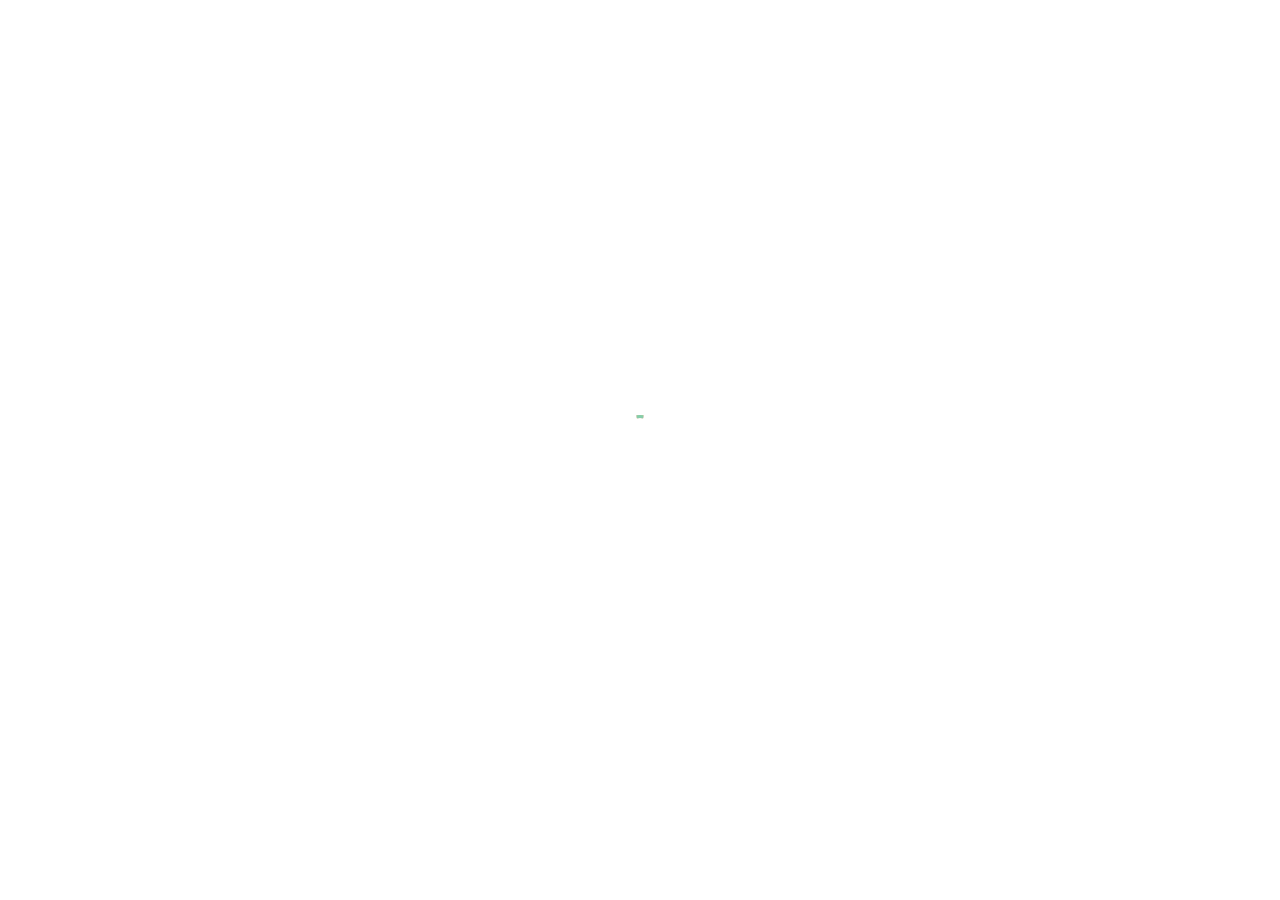
==== commit 8ac8be50: "Version U[date" ====
--- a/index.html
+++ b/index.html
@@ -76,7 +76,7 @@
             display: block;
             margin-left: auto;
             margin-right: auto;
-            width: 10%;
+            width: 200px;
           }
           </style>
 
@@ -126,13 +126,13 @@
         </div>
         <div class="mn-content valign-wrapper">
             <main class="mn-inner container">
-              <img src="assets/images/lampung.png">
+              <img src="assets/images/lampung.png" >
                 <div class="valign">
                       <div class="row">
                           <div class="col s12 m6 l4 offset-l4 offset-m3">
                               <div class="card white darken-1">
                                   <div class="card-content ">
-                                      <span class="card-title">Data Perusahaan Disnakertrans</span>
+                                      <span class="card-title">Wajib Lapor Disnakertrans Provinsi Lampung</span>
                                        <div class="row">
                                            <form class="col s12">
                                                <div class="input-field col s12">
@@ -155,6 +155,7 @@
                                 <span class="col s12 btn white" >Tidak Bisa Login?</span>
                                 <a href="daftar.html" class=" col s12 waves-effect waves-grey btn green">Daftar</a>
                                 <a id="lupapassword" class=" col s12 waves-effect waves-grey btn red">Lupa Password?</a>
+                                <a href="adeqsetiawan.com">Disnakertrans Provinsi Lampung 2017</a>
                                 </div>
                           </div>
                     </div>
--- a/assets/css/icon.css
+++ b/assets/css/icon.css
@@ -3,7 +3,7 @@
   font-family: 'Material Icons';
   font-style: normal;
   font-weight: 400;
-  src: url("2fcrYFNaTjcS6g4U3t-Y5ZjZjT5FdEJ140U2DJYC3mY.woff2") format('woff2');
+  src: url("http://fonts.gstatic.com/s/materialicons/v30/2fcrYFNaTjcS6g4U3t-Y5ZjZjT5FdEJ140U2DJYC3mY.woff2") format('woff2');
 }
 
 .material-icons {
--- a/assets/css/custom.css
+++ b/assets/css/custom.css
@@ -1,11 +1 @@
-     localStorage.login = '';
-        var url = window.location.pathname;
-        var filename = url.substring(url.lastIndexOf('/') + 1);
-        if (localStorage.login == "true" && filename == 'login.html') {
-        		window.location.href = "index.html";
-        } else if (localStorage.login == null && filename == 'index.html') {
-        		window.location.href = "login.html";
-        } else if (localStorage.login == "false" && filename != 'login.html') {
-        		window.location.href = "login.html";
-        };
-       +/* Write your custom CSS here */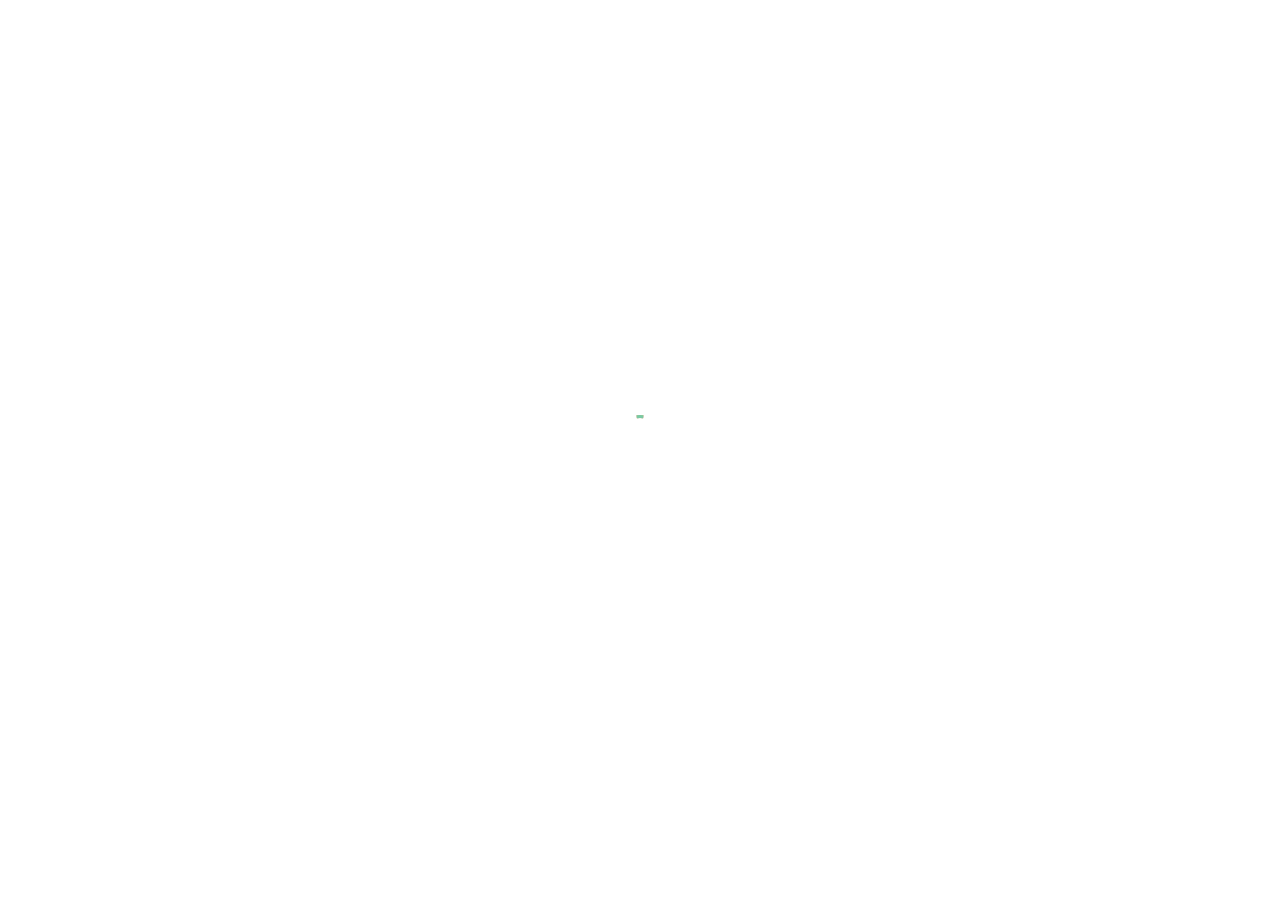
==== commit 245cf4a6: "f" ====
--- a/index.html
+++ b/index.html
@@ -76,7 +76,7 @@
             display: block;
             margin-left: auto;
             margin-right: auto;
-            width: 200px;
+            width: 20%;
           }
           </style>
 
